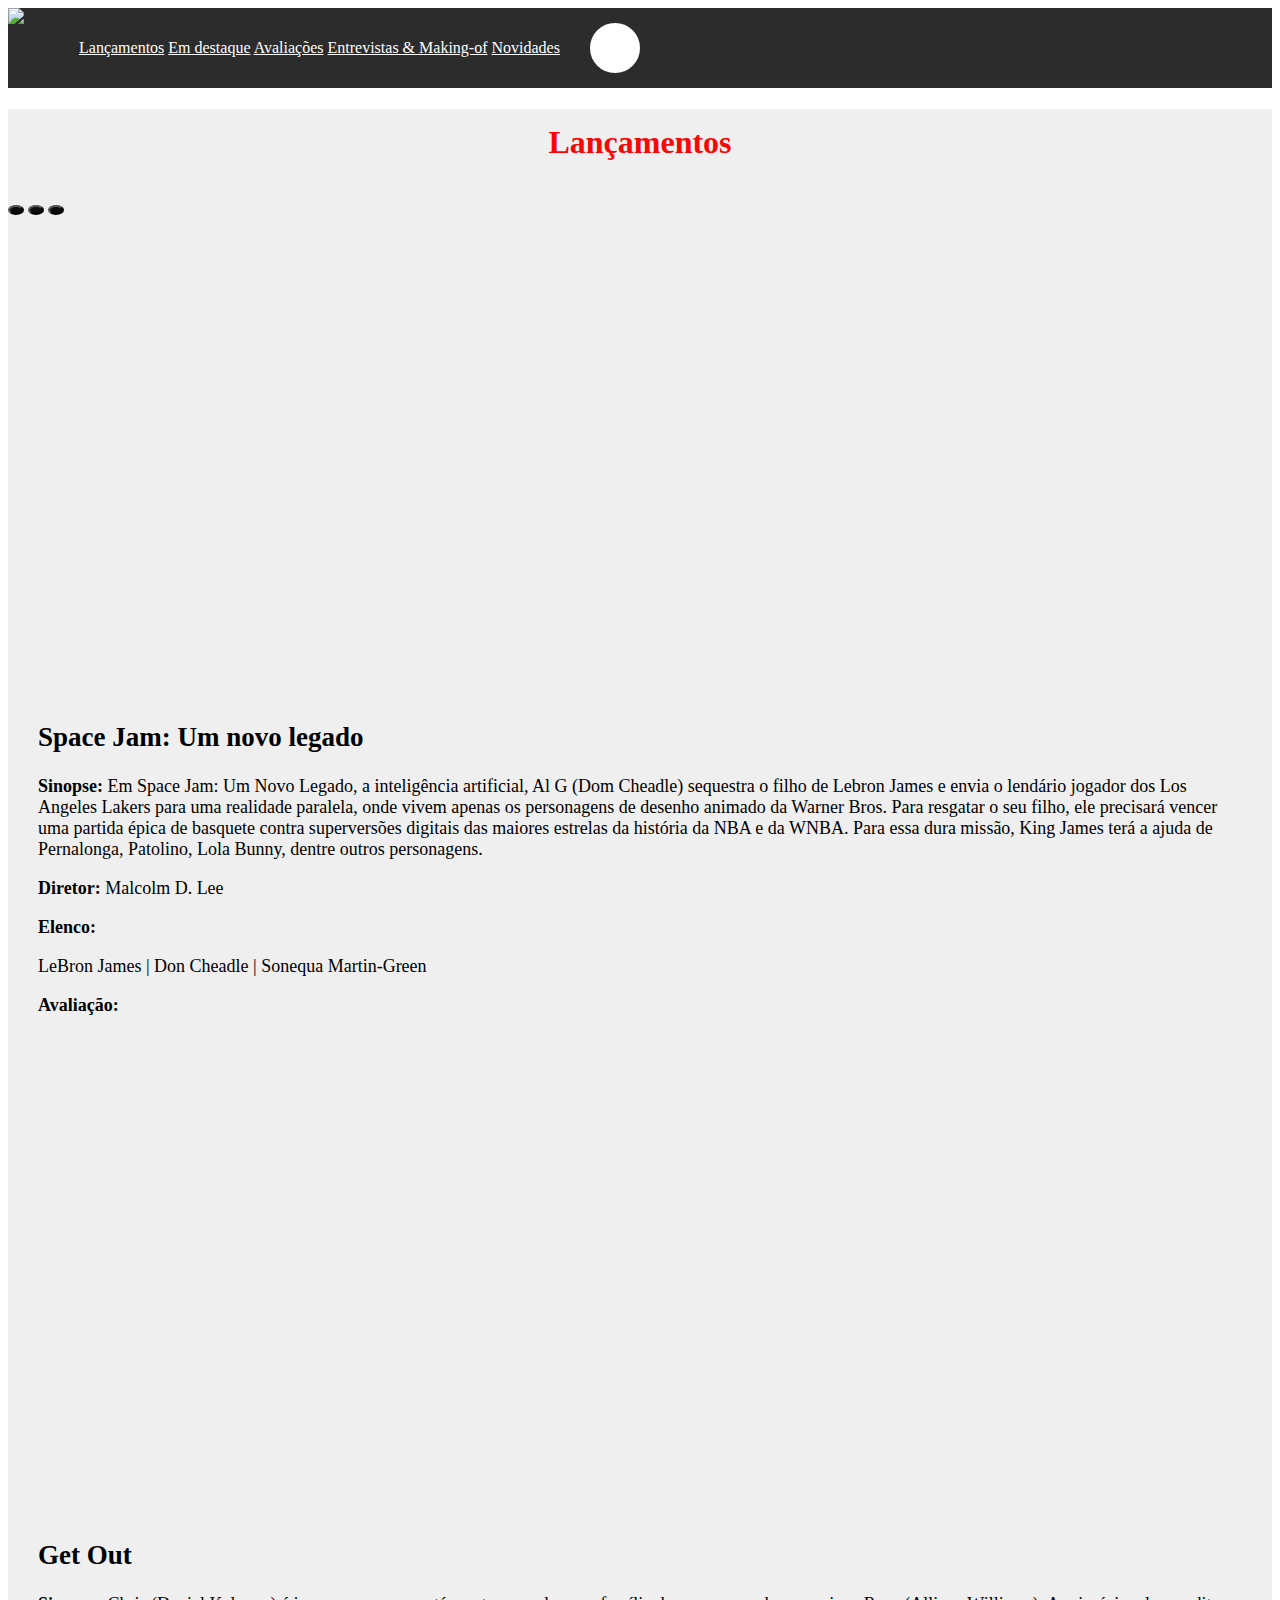
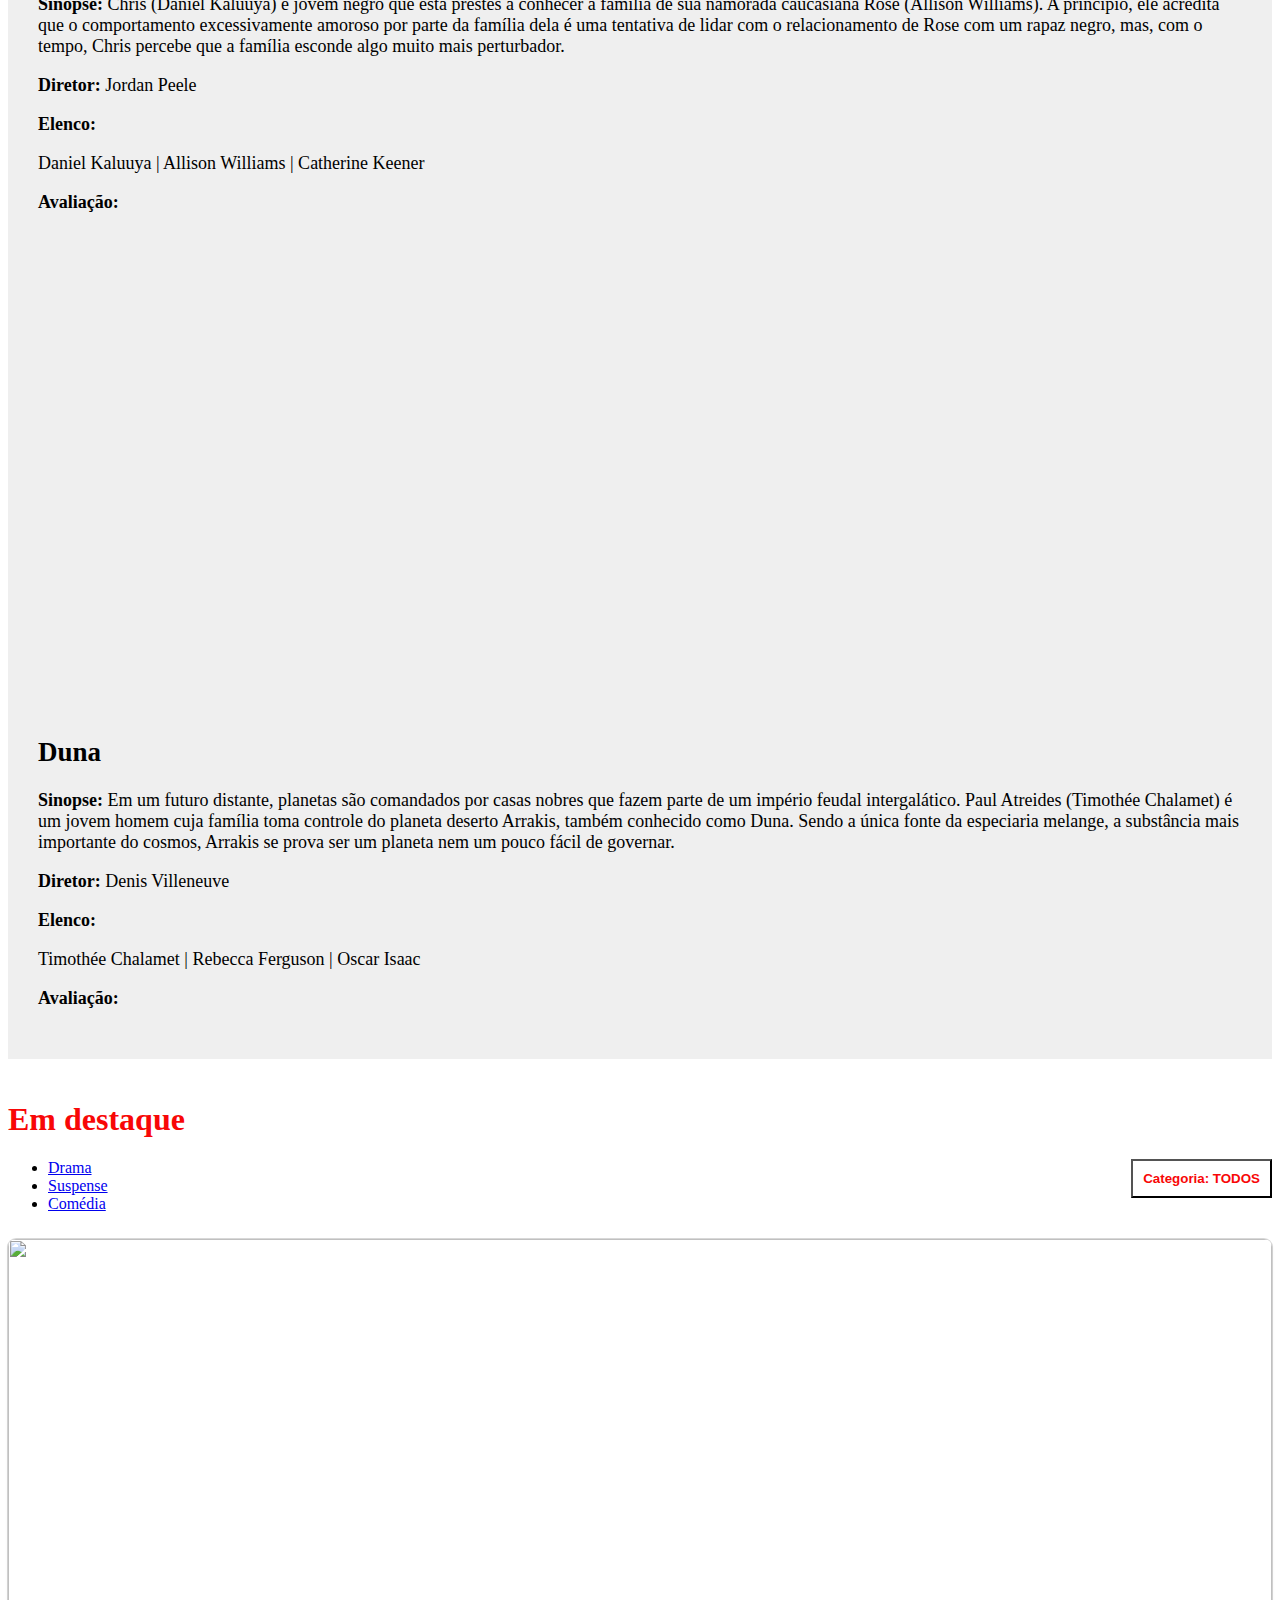
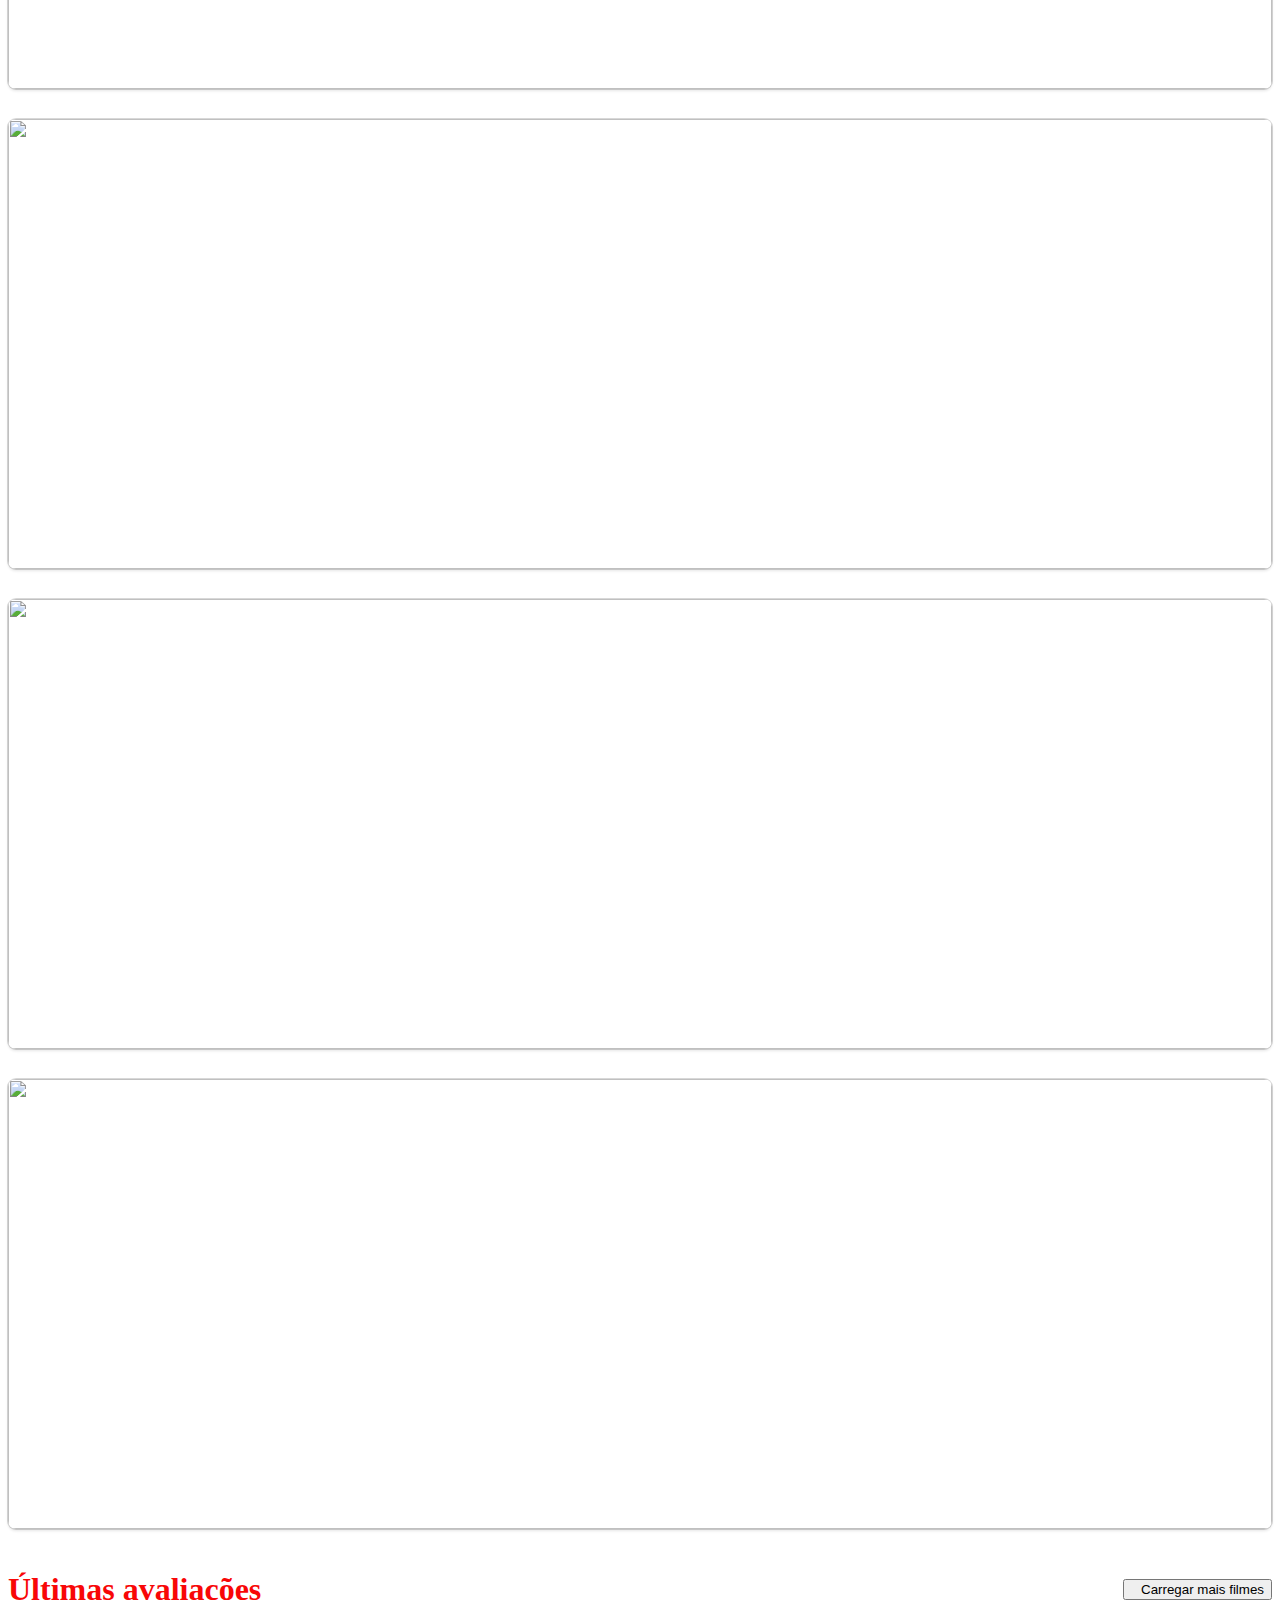
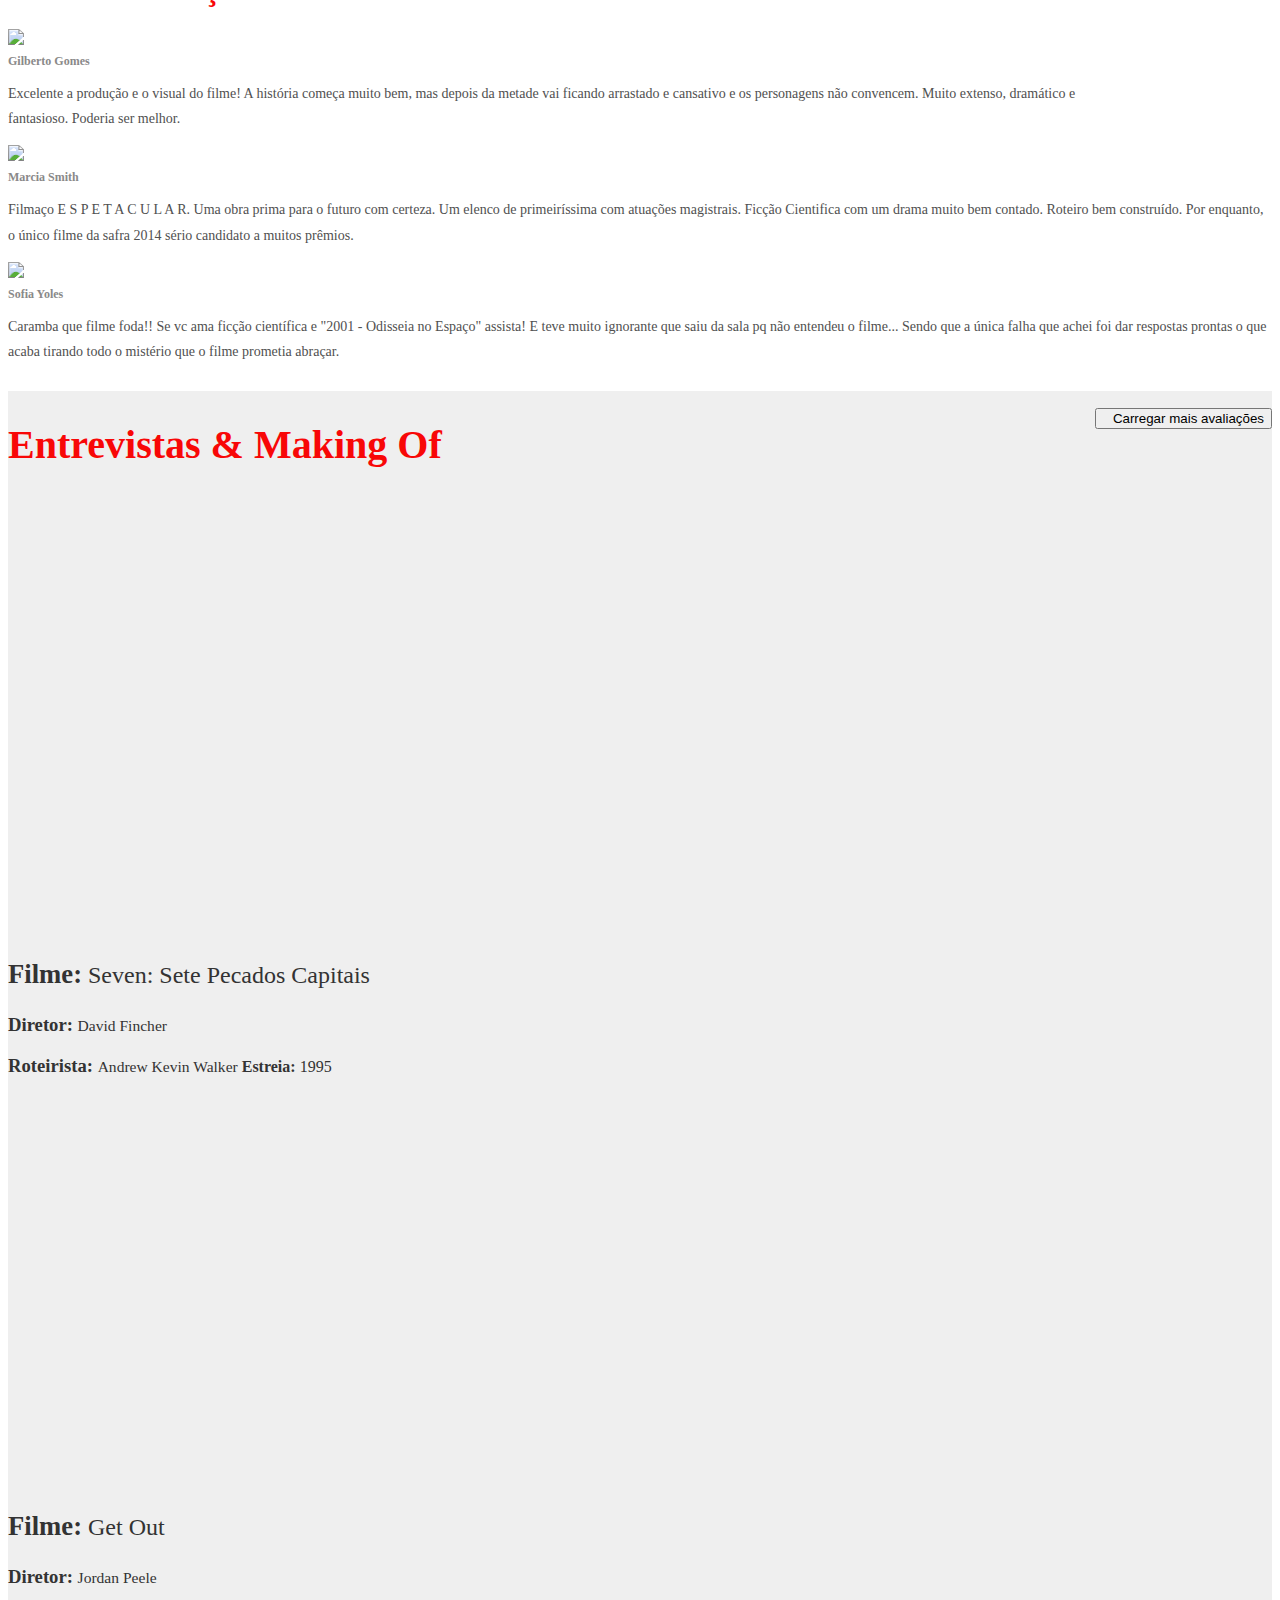
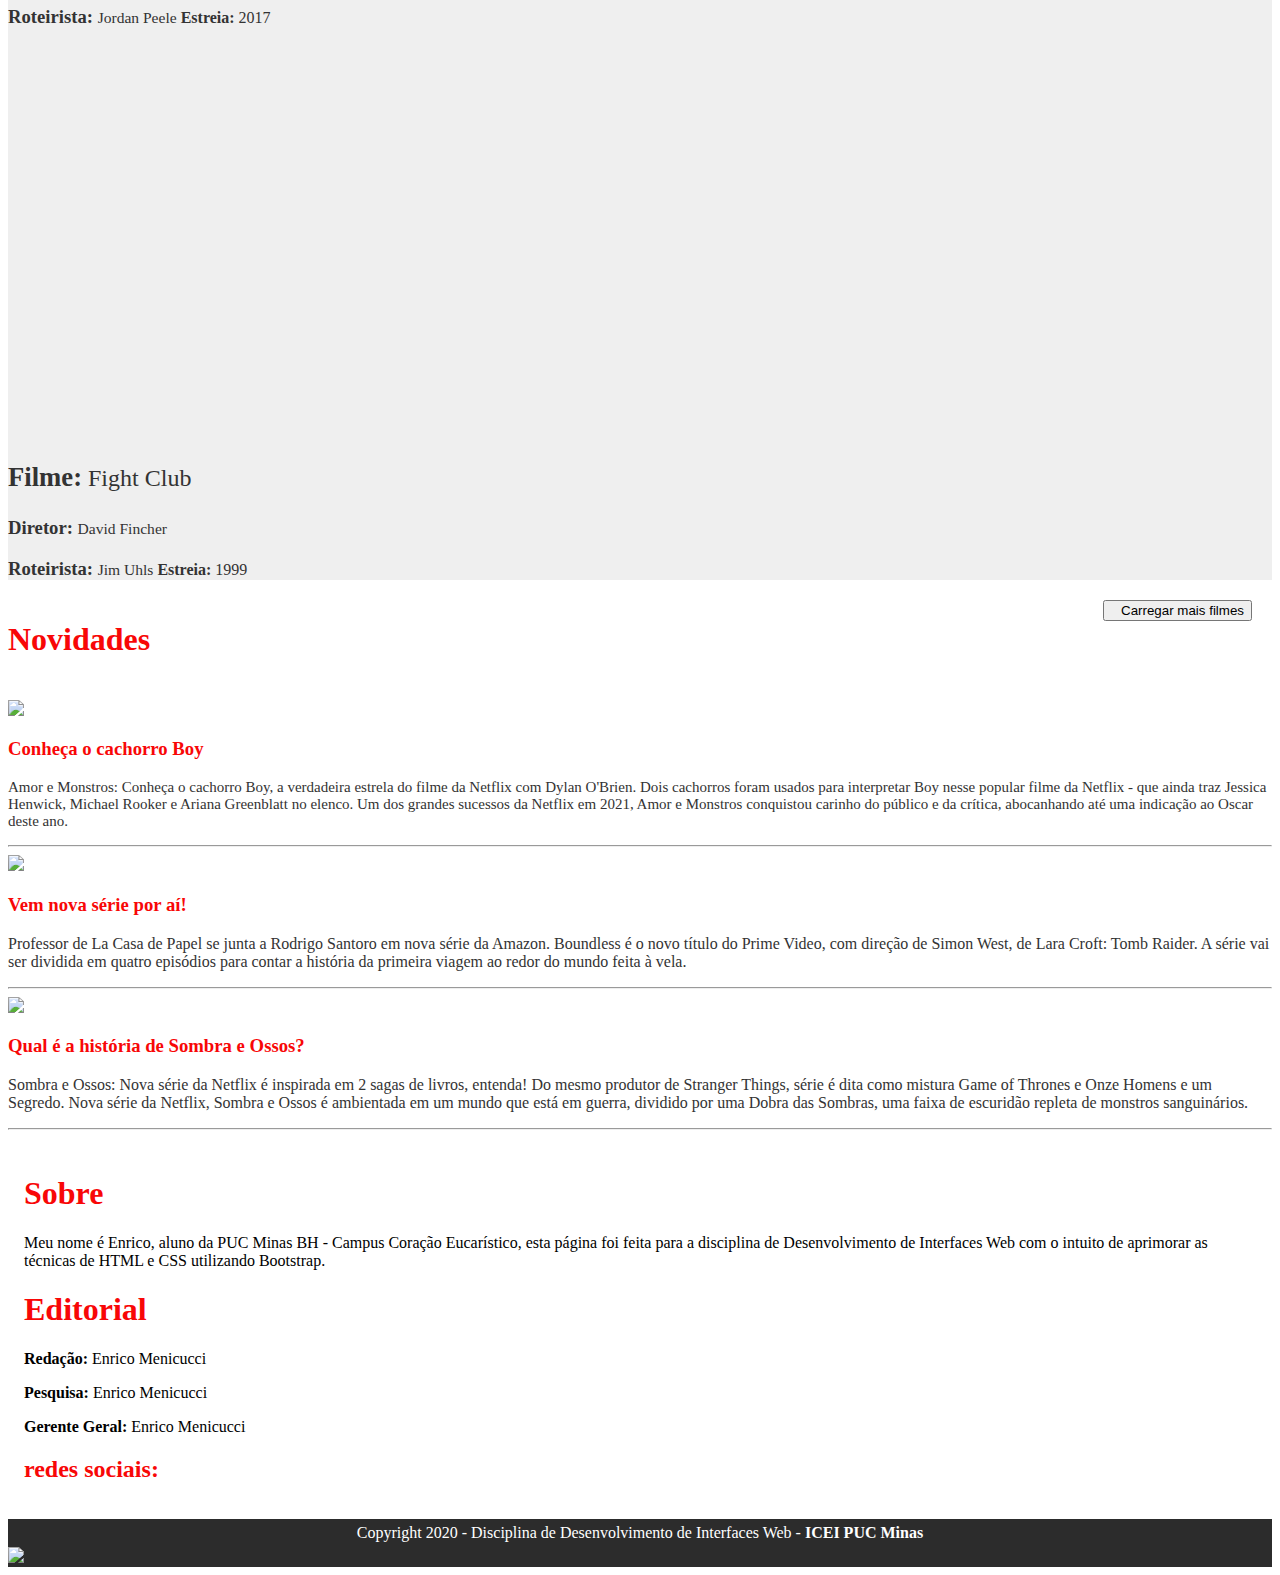
==== index.html @ ee7b6dca "Commit inicial" ====
<!DOCTYPE html>
<html lang="pt-br">
    
<head>
    <title>FILMY ZONE - O melhor portal de filmes do meu bairro!</title>
    <meta charset="utf-8">
    <meta name="viewport" content="width=device-width, initial-scale=1">
    <link href="https://cdn.jsdelivr.net/npm/bootstrap@5.0.0-beta3/dist/css/bootstrap.min.css" rel="stylesheet"
        integrity="sha384-eOJMYsd53ii+scO/bJGFsiCZc+5NDVN2yr8+0RDqr0Ql0h+rP48ckxlpbzKgwra6" crossorigin="anonymous">
    <link rel="stylesheet" href="https://use.fontawesome.com/releases/v5.15.3/css/all.css"
        integrity="sha384-SZXxX4whJ79/gErwcOYf+zWLeJdY/qpuqC4cAa9rOGUstPomtqpuNWT9wdPEn2fk" crossorigin="anonymous">
    <link rel="stylesheet" href="estilos.css">
</head>

<body>
    <!-- Cabeçalho -->
    <header class="header">
        <div class="d-flex flex justify-content-between header_area">
            <div class="p-2 logo">
                <img src="imagens/logo.png" class="logo">
            </div>
            <div class="p-2 menu_area">
                <ul class="nav justify-content-evenly">
                    <nav class="nav nav-pills flex-column flex-sm-row">
                        <a class="flex-sm-fill text-sm-center nav-link" href="#">Lançamentos</a>
                        <a class="flex-sm-fill text-sm-center nav-link" href="#">Em destaque</a>
                        <a class="flex-sm-fill text-sm-center nav-link" href="#">Avaliações</a>
                        <a class="flex-sm-fill text-sm-center nav-link" href="#">Entrevistas & Making-of</a>
                        <a class="flex-sm-fill text-sm-center nav-link" href="#">Novidades</a>
                    </nav>
                </ul>
            </div>
            <div class="p-2 search_bar">
                <form action="">
                    <input type="search" placeholder="Pesquisar filme">
                    <i class="fa fa-search"></i>
                </form>
            </div>
        </div>
        </div>
    </header>
    <!-- Fim Cabeçalho -->

    <!-- Carousel  -->
    <div class="carousel-principal">
        <h1>Lançamentos</h1>
        <div class="row row-zuada">
            <div class="col-12">
                <div id="carouselExampleIndicators" class="carousel slide col-12" data-bs-ride="carousel">
                    <div class="carousel-indicators">
                        <button type="button" data-bs-target="#carouselExampleIndicators" data-bs-slide-to="0"
                            class="active" aria-current="true" aria-label="Slide 1"></button>
                        <button type="button" data-bs-target="#carouselExampleIndicators" data-bs-slide-to="1"
                            aria-label="Slide 2"></button>
                        <button type="button" data-bs-target="#carouselExampleIndicators" data-bs-slide-to="2"
                            aria-label="Slide 3"></button>
                    </div>
                    <div class="carousel-inner">
                        <div class="carousel-item active">
                            <div class="row">
                                <div class="col-12 col-xl-7 lancamento-video1"><iframe class="lancamento-iframe"
                                        width="854" height="480" src="https://www.youtube.com/embed/t1m7zl8H-kE"
                                        title="YouTube video player" frameborder="0"
                                        allow="accelerometer; autoplay; clipboard-write; encrypted-media; gyroscope; picture-in-picture"
                                        allowfullscreen></iframe></div>
                                <div class="col-12 col-xl-5">
                                    <div class="texto-principal">
                                        <h2>Space Jam: Um novo legado</h2>
                                        <p><strong>Sinopse:</strong> Em Space Jam: Um Novo Legado, a inteligência
                                            artificial, Al G (Dom Cheadle) sequestra o filho de Lebron James e envia o
                                            lendário jogador dos Los Angeles Lakers para uma realidade paralela, onde
                                            vivem apenas os personagens de desenho animado da Warner Bros. Para resgatar
                                            o seu filho, ele precisará vencer uma partida épica de basquete contra
                                            superversões digitais das maiores estrelas da história da NBA e da WNBA.
                                            Para essa dura missão, King James terá a ajuda de Pernalonga, Patolino, Lola
                                            Bunny, dentre outros personagens. </p>
                                        <p class="diretor"><strong>Diretor:</strong> Malcolm D. Lee</p>
                                        <p class="elenco"><strong>Elenco:</strong>
                                        <p>LeBron James | Don Cheadle | Sonequa Martin-Green
                                        </p>
                                        <p><strong>Avaliação:</strong></p>
                                        <i class="fas fa-star"><i class="fas fa-star"></i><i class="fas fa-star"> </i><i
                                                class="fas fa-star"> </i> </i><i class="far fa-star"> </i>
                                    </div>
                                </div>

                            </div>
                        </div>
                        <div class="carousel-item">
                            <div class="row">
                                <div class="col-12 col-xl-7 lancamento-video2"><iframe class="lancamento-iframe"
                                        width="854" height="480" src="https://www.youtube.com/embed/DzfpyUB60YY"
                                        title="YouTube video player" frameborder="0"
                                        allow="accelerometer; autoplay; clipboard-write; encrypted-media; gyroscope; picture-in-picture"
                                        allowfullscreen></iframe>
                                </div>
                                <div class="col-12 col-xl-5">
                                    <div class="texto-principal">
                                        <h2>Get Out</h2>
                                        <p><strong>Sinopse:</strong> Chris (Daniel Kaluuya) é jovem negro que está
                                            prestes a conhecer a família de sua namorada caucasiana Rose (Allison
                                            Williams). A princípio, ele acredita que o comportamento excessivamente
                                            amoroso por parte da família dela é uma tentativa de lidar com o
                                            relacionamento de Rose com um rapaz negro, mas, com o tempo, Chris percebe
                                            que a família esconde algo muito mais perturbador.</p>
                                        <p><strong>Diretor:</strong> Jordan Peele</p>
                                        <p><strong>Elenco:</strong>
                                        <p>Daniel Kaluuya | Allison Williams | Catherine Keener
                                        </p>
                                        <p><strong>Avaliação:</strong></p>
                                        <i class="fas fa-star"><i class="fas fa-star"></i><i class="fas fa-star"> </i><i
                                                class="fas fa-star"> </i> </i><i class="fas fa-star"> </i>
                                    </div>
                                </div>
                            </div>
                        </div>
                        <div class="carousel-item">
                            <div class="row">
                                <div class="col-12 col-xl-7 lancamento-video3"><iframe class="lancamento-iframe"
                                        width="854" height="480" src="https://www.youtube.com/embed/hfLkFZWFmLM"
                                        title="YouTube video player" frameborder="0"
                                        allow="accelerometer; autoplay; clipboard-write; encrypted-media; gyroscope; picture-in-picture"
                                        allowfullscreen></iframe>
                                </div>
                                <div class="col-12 col-xl-5">
                                    <div class="texto-principal">
                                        <h2>Duna</h2>
                                        <p><strong>Sinopse:</strong> Em um futuro distante, planetas são comandados por
                                            casas nobres que fazem parte de um império feudal intergalático. Paul
                                            Atreides (Timothée Chalamet) é um jovem homem cuja família toma controle do
                                            planeta deserto Arrakis, também conhecido como Duna. Sendo a única fonte da
                                            especiaria melange, a substância mais importante do cosmos, Arrakis se prova
                                            ser um planeta nem um pouco fácil de governar.</p>
                                        <p><strong>Diretor:</strong> Denis Villeneuve</p>
                                        <p><strong>Elenco:</strong>
                                        <p>Timothée Chalamet | Rebecca Ferguson | Oscar Isaac
                                        </p>
                                        <p><strong>Avaliação:</strong></p>
                                        <i class="fas fa-star"><i class="fas fa-star"></i><i class="fas fa-star"> </i><i
                                                class="fas fa-star"> </i> </i><i class="far fa-star"> </i>
                                    </div>
                                </div>
                            </div>
                        </div>

                    </div>
                </div>
            </div>
        </div>
    </div>
    <!-- Fim Carousel  -->

    <!-- Em Destaque -->
    <section class="container">
        <div class="row destaque">
            <div class="col-6">
                <h1>Em destaque</h1>
            </div>
            <div class="col-6 dropdown botao-dropdown">
                <button class="btn btn-secondary dropdown-toggle mr-auto" type="button" id="dropdownMenuButton1"
                    data-bs-toggle="dropdown" aria-expanded="false">
                    Categoria: TODOS
                </button>
                <ul class="dropdown-menu" aria-labelledby="dropdownMenuButton1">
                    <li><a class="dropdown-item" href="#">Drama</a></li>
                    <li><a class="dropdown-item" href="#">Suspense</a></li>
                    <li><a class="dropdown-item" href="#">Comédia</a></li>
                </ul>
            </div>
        </div>

        <section class="row img_destaque">
            <div class="col-12 col-sm-6 col-md-3 col-lg-3">
                <img class="img-responsive img-center" src="imagens/fightclub.jpg">
            </div>

            <div class="col-12 col-sm-6 col-md-3 col-lg-3">
                <img class="img-responsive img-center" src="imagens/corra.jpg">
            </div>

            <div class="col-12 col-sm-6 col-md-3 col-lg-3">
                <img class="img-responsive img-center" src="imagens/click.jpg">
            </div>

            <div class="col-12 col-sm-6 col-md-3 col-lg-3">
                <img class="img-responsive img-center" src="imagens/seven.jpg">
            </div>
        </section>
        <div class="row">
            <div>
                <div class="carregar">
                    <button type="button" class="btn btn-dark"><i class="fas fa-plus"></i> Carregar mais
                        filmes</button>
                </div>
            </div>
        </div>
    </section>
    <!-- Fim Em Destaque -->

    <!-- Avaliações -->
    <div class="container mt-5 mb-5">
        <div class="titulo">
            <h1>Últimas avaliações</h1>
        </div>
        <div class="row g-2">
            <div class=" col-md-4 card1">
                <div class="p-3 text-center px-4">
                    <div class="user-image"> <img src="imagens/pessoa2.jpg" class="rounded-circle" width="80">
                    </div>
                    <div class="user-content">
                        <span class="nome">
                            <p class="mb-0">Gilberto Gomes</p>
                        </span>
                        <p class="comentario">Excelente a produção e o visual do filme! A história começa
                            muito bem, mas depois da metade vai ficando arrastado e cansativo e os personagens não
                            convencem. Muito extenso, dramático e fantasioso. Poderia ser melhor. </p>
                    </div>
                    <div class="ratings"> <i class="fa fa-star"></i> <i class="fa fa-star"></i> <i
                            class="fa fa-star"></i> <i class="far fa-star"></i> <i class="far fa-star"></i> </div>
                </div>
            </div>
            <div class="col-md-4">
                <div class=" p-3 text-center px-4">
                    <div class="user-image"> <img src="imagens/pessoa1.jpg" class="rounded-circle" width="80">
                    </div>
                    <div class="user-content">
                        <span class="nome">
                            <p class="mb-0">Marcia Smith</p>
                        </span>
                        <p class="comentario">Filmaço E S P E T A C U L A R. Uma obra prima para o futuro
                            com certeza. Um elenco de
                            primeiríssima com atuações magistrais. Ficção Cientifica com um drama muito bem contado.
                            Roteiro bem construído. Por enquanto, o único filme da safra 2014 sério candidato a
                            muitos prêmios.</p>
                    </div>
                    <div class="ratings"> <i class="fa fa-star"></i> <i class="fa fa-star"></i> <i
                            class="fa fa-star"></i> <i class="fa fa-star"></i> <i class="fa fa-star"></i> </div>
                </div>
            </div>
            <div class="col-md-4">
                <div class=" p-3 text-center px-4">
                    <div class="user-image"> <img src="imagens/pessoa3.jpg" class="rounded-circle" width="80">
                    </div>
                    <div class="user-content">
                        <span class="nome">
                            <p class="mb-0">Sofia Yoles</p>
                        </span>
                        <p class="comentario">Caramba que filme foda!! Se vc ama ficção científica e "2001 - Odisseia no
                            Espaço"
                            assista! E teve muito ignorante que saiu da sala pq não entendeu o filme... Sendo que a
                            única falha que achei foi dar respostas prontas o que acaba tirando todo o mistério que
                            o filme prometia abraçar.</p>
                    </div>
                    <div class="ratings"> <i class="fa fa-star"></i> <i class="fa fa-star"></i> <i
                            class="fa fa-star"></i> <i class="fa fa-star"></i> <i class="far fa-star"></i> </div>
                </div>
            </div>
        </div>
        <div class="row">
            <div>
                <div class="carregar">
                    <button type="button" class="btn btn-dark"><i class="fas fa-plus"></i> Carregar mais
                        avaliações</button>
                </div>
            </div>
        </div>
    </div>
    <!-- Fim Avaliações -->

    <!-- Entrevistas e Making Of -->
    <div class="entrevistas-makingof">
        <div class="container entrevistas">
            <h1>Entrevistas & Making Of</h1>
            <div class="row flex-container">
                <div class="col-12 col-sm-12 col-md-12 col-lg-4 col-xl-4 entrevista1">

                    <iframe width="420" height="315" class="video1" src="https://www.youtube.com/embed/whViVSexuOM"
                        title="YouTube video player" frameborder="0"
                        allow="accelerometer; autoplay; clipboard-write; encrypted-media; gyroscope; picture-in-picture"
                        allowfullscreen>
                    </iframe>                 
                    <p id="titulo">
                        <span class="titulo-filme">Filme:</span> Seven: Sete Pecados Capitais
                    </p>
                    <p id="diretor"><strong>Diretor:</strong> <small>David Fincher</small></p>
                    <p id="roteirista"><strong>Roteirista:</strong> <small>Andrew Kevin Walker</small></p>
                    <p id="estreia"> <strong>Estreia:</strong> 1995</p>
                </div>
                <div class="col-12 col-sm-12 col-md-12 col-lg-4 col-xl-4 entrevista2">
                    <iframe width="420" height="315" class="video2" src="https://www.youtube.com/embed/WnuSQSTHOr8"
                        title="YouTube video player" frameborder="0"
                        allow="accelerometer; autoplay; clipboard-write; encrypted-media; gyroscope; picture-in-picture"
                        allowfullscreen></iframe>
                    <p id="titulo">
                        <span class="titulo-filme">Filme:</span> Get Out
                    </p>
                    <p id="diretor"><strong>Diretor:</strong> <small>Jordan Peele</small></p>
                    <p id="roteirista"><strong>Roteirista:</strong> <small>Jordan Peele</small></p>
                    <p id="estreia"> <strong>Estreia:</strong> 2017</p>
                </div>
                <div class="col-12 col-sm-12 col-md-12 col-lg-4 col-xl-4    entrevista3">
                    <iframe width="420" height="315" class="video3" src="https://www.youtube.com/embed/5dURNB1-QYc"
                        title="YouTube video player" frameborder="0"
                        allow="accelerometer; autoplay; clipboard-write; encrypted-media; gyroscope; picture-in-picture"
                        allowfullscreen></iframe>

                    <p id="titulo">
                        <span class="titulo-filme">Filme:</span> Fight Club
                    </p>
                    <p id="diretor"><strong>Diretor:</strong> <small>David Fincher</small></p>
                    <p id="roteirista"><strong>Roteirista:</strong> <small>Jim Uhls</small></p>
                    <p id="estreia"> <strong>Estreia:</strong> 1999</p>
                </div>
                <div class="row">
                    <div>
                        <div class="carregar-filmes">
                            <button type="button" class="btn btn-dark"><i class="fas fa-plus"></i> Carregar mais
                                filmes</button>
                        </div>
                    </div>
                </div>
            </div>
        </div>
    </div>
    <!-- Fim Entrevistas e Making Of -->

    <!-- Novidades -->
    <div class="container">
        <h1 class="novidades">Novidades</h1>
        <div class="row">
            <div class="col-lg-8">
                <div class="row">
                    <div class="col-12 col-sm-12 col-md-6 col-lg-4">
                        <a href="index.html"><img class="imagem1" src="imagens/noticia1.jpg"></a>
                    </div>
                    <div class="col-12 col-sm-12 col-md-6 col-lg-8 materia1">
                        <h3><a class="titulo-materia1" href="index.html">Conheça o cachorro Boy</a></h3>
                        <a href="" class="texto-materia1">
                            <p>Amor e Monstros: Conheça o cachorro Boy, a verdadeira estrela do filme da Netflix com
                                Dylan
                                O'Brien.
                                Dois cachorros foram usados para interpretar Boy nesse popular filme da Netflix -
                                que
                                ainda
                                traz
                                Jessica Henwick, Michael Rooker e Ariana Greenblatt no elenco. Um dos grandes
                                sucessos
                                da
                                Netflix em
                                2021, Amor e Monstros conquistou carinho do público e da crítica, abocanhando até
                                uma
                                indicação ao
                                Oscar deste ano.</p>
                        </a>
                    </div>
                    <hr>
                </div>
                <div class="row">
                    <div class="col-12 col-sm-12 col-md-6 col-lg-4">
                        <a href="index.html"><img class="imagem2" src="imagens/noticia2.jpg"></a>
                    </div>
                    <div class="col-12 col-sm-12 col-md-6 col-lg-8 materia2">
                        <a class="titulo-materia2" href="index.html">
                            <h3>Vem nova série por aí!</h3>
                        </a>
                        <a href="" class="texto-materia2">
                            <p>Professor de La Casa de Papel se junta a Rodrigo Santoro em nova série da Amazon.
                                Boundless é
                                o novo
                                título do Prime Video, com direção de Simon West, de Lara Croft: Tomb Raider. A
                                série
                                vai
                                ser
                                dividida em quatro episódios para contar a história da primeira viagem ao redor do
                                mundo
                                feita à
                                vela.</p>
                        </a>
                    </div>
                    <hr>
                </div>
                <div class="row">
                    <div class="col-12 col-sm-12 col-md-6 col-lg-4">
                        <a href="index.html"><img class="imagem3" src="imagens/noticia3.jpg"></a>
                    </div>
                    <div class="col-12 col-sm-12 col-md-6 col-lg-8 materia3">
                        <a class="titulo-materia3" href="index.html">
                            <h3>Qual é a história de Sombra e Ossos?</h3>
                        </a>
                        <a href="" class="texto-materia3">
                            <p>Sombra e Ossos: Nova série da Netflix é inspirada em 2 sagas de livros, entenda! Do
                                mesmo
                                produtor de
                                Stranger Things, série é dita como mistura Game of Thrones e Onze Homens e um
                                Segredo.
                                Nova
                                série da
                                Netflix, Sombra e Ossos é ambientada em um mundo que está em guerra, dividido por
                                uma
                                Dobra
                                das
                                Sombras, uma faixa de escuridão repleta de monstros sanguinários.</p>
                        </a>
                    </div>
                    <hr>
                </div>
            </div>
            <div class="col-lg-4 sobre">
                <div class="row">
                    <div class="col-12">
                        <h1 class="sobre-titulo">Sobre</h1>
                        <p>Meu nome é Enrico, aluno da PUC Minas BH - Campus Coração Eucarístico, esta página foi
                            feita
                            para a
                            disciplina
                            de Desenvolvimento de Interfaces Web com o intuito de aprimorar as técnicas de HTML e
                            CSS
                            utilizando
                            Bootstrap. </p>
                    </div>
                </div>
                <div class="row">
                    <div class="col-12">
                        <h1 class="editorial-titulo">Editorial</h1>
                        <p><i class="fas fa-user"></i><strong> Redação: </strong>Enrico Menicucci</p>
                        <p><i class="fas fa-user"></i><strong> Pesquisa: </strong>Enrico Menicucci</p>
                        <p><i class="fas fa-user"></i><strong> Gerente Geral: </strong>Enrico Menicucci</p>
                    </div>
                </div>
                <div class="row">
                    <div class="col-12">
                        <h2 class="redes-titulo">redes sociais:</h2>
                        <a href="https://www.facebook.com/EnricoMenicucci"><i class="fab fa-facebook fa-3x"></i></a> <a
                            href="https://www.twitter.com/enricomenicucci"><i class="fab fa-twitter fa-3x"> </i></a>
                        </a><a href="https://www.instagram.com/enricomenicucci"><i
                                class="fab fa-instagram fa-3x"></i></a>
                    </div>
                </div>
            </div>
        </div>
    </div>
    <!-- Fim Novidades -->

    <!-- Footer -->
    <footer class="footer">
        <div class="texto-footer">Copyright 2020 - Disciplina de Desenvolvimento de Interfaces Web - <strong>ICEI PUC
                Minas</strong></div>
        <div class="logo-footer">
            <img src="imagens/logo.png" class="logo">
        </div>
    </footer>
    <!-- Fim Footer -->

    <script src="https://cdn.jsdelivr.net/npm/bootstrap@5.0.0-beta3/dist/js/bootstrap.bundle.min.js"
        integrity="sha384-JEW9xMcG8R+pH31jmWH6WWP0WintQrMb4s7ZOdauHnUtxwoG2vI5DkLtS3qm9Ekf"
        crossorigin="anonymous"></script>
</body>

</html>
---- estilos.css ----
/* Cabeçalho */

.logo {max-width: 150px;}

.header {
    background: rgb(7, 7, 7,0.85);
    width: 100%;
}

.menu_area nav a{
    color: white;
}

.menu_area{
   margin: 15px;
}

.search_bar{
    margin: 15px;
} 

.row-zuada {
    --bs-gutter-x: -1.5rem;
}
.header_area a:hover{
    color: #b82525ce;
}

.header_area {
    display: flex;
    flex-direction: row;
    align-items: left;
}

form{
    position: relative;
    top: 50%;
    left: 50%;
    transform: translate(-50%,-50%);
    transition: all 1s;
    width: 50px;
    height: 50px;
    background: white;
    box-sizing: border-box;
    border-radius: 25px;
    border: 4px solid white;
    padding: 5px;
}

input{
    position: absolute;
    top: 0;
    left: 0;
    width: 100%;;
    height: 42.5px;
    line-height: 30px;
    outline: 0;
    border: 0;
    display: none;
    font-size: 1em;
    border-radius: 20px;
    padding: 0 20px;
}

.fa-search{
    box-sizing: border-box;
    padding: 10px;
    width: 42.5px;
    height: 42.5px;
    position: absolute;
    top: 0;
    right: 0;
    border-radius: 50%;
    color: #07051a;
    text-align: center;
    font-size: 1.2em;
    transition: all 1s;
}

form:hover{
    width: 200px;
    cursor: pointer;
}

form:hover input{
    display: block;
}

form:hover .fa{
    background: #07051a;
    color: white;
}
/* Fim Cabeçalho */

/* Conteúdo Lançamentos */
.carousel-principal h1{
    text-align: center;
    padding: 15px; 
    color: #f80707;
}   

.carousel-principal{
    background-color: #efefef;
    padding-bottom: 2em;
}
.main_area{
    background-color: #d6d3d3;
    padding: 10px;
}

.texto-principal{
    font-size: large;
    padding: 0px 30px 0px;
    text-align: left;
}

.video-lancamento{
    flex:2;
}

.destaque{
    padding-top: 20px;
}

.destaque h1{
    color: #f80707;
}

#dropdownMenuButton1{
    padding: 10px;
    align-items: center;
    background-color: white;
    text-align: left;
    font-weight: bold;
    color: #f80707;
    float: right;
}

.img-responsive {
    width: auto;
    height: 450px;
}

.img-center {
    text-align: center; 
    border-radius: 8px;
    width: 100px;
    background-color: white;
    box-shadow: 0 0 0 1px rgba(0, 0, 0, 0.15), 0 2px 3px 0 rgba(0, 0, 0, 0.1);
  }

.img_destaque img{
    width: 100%;
    object-fit: fill;
    margin-bottom: 20px;
    margin-top: 10px;
}

.carregar{
    float: right;
    padding: 30px 0px;
}

.fa-plus{
    padding: 5px;
}
.search_bar{
    color: #333;
}
/* Fim Conteúdo Lançamentos */

/* Avaliações */
.titulo {
    margin-bottom: 20px;
}
.titulo h1{
    color: #f80707;
}

.card1{
    align-content: center;
}

.user-content p {
    margin-top: 5px;
}
.nome {
    font-weight: bold;
    font-size: 12px;
    color: rgb(138, 137, 137);
    padding-top: 1em;
}

.comentario {
    font-size: 14px;
    color: rgb(80, 80, 80);
    line-height: 180%;
}
.ratings i {
    color: #e4b67b;
}

.titulo-materia1, .titulo-materia2, .titulo-materia3{
    text-decoration: none;
    color: #f80707;
}

.titulo-materia1:hover, .titulo-materia2:hover, .titulo-materia3:hover{
    text-decoration: none;
    color: #490202;
}

.texto-materia1, .texto-materia2, .texto-materia3{
    color: #333;
    text-decoration: none;
}

.materia1 a:hover, .materia2 a:hover, .materia3 a:hover{
    color: rgb(70, 1, 1);
    text-decoration: none;
}

.texto-materia1 p{
    text-align: left;
    font-size: 15px;
}

.texto-materia1:hover, .texto-materia2:hover, .texto-materia3:hover{
    text-decoration: rgb(172, 35, 35);
    color: #333;
}

.lancamento-iframe{
    width: 100% !important;
    height: 720 !important;
}

.carousel-indicators{
    margin-bottom: 0px;
    position: unset;
}
.carousel-indicators [data-bs-target]{
    background-color: #0c0c0c !important;
    border-radius: 50%;
    width: 10px;
    height: 10px;
    transition: opacity .6s ease;
}
.colvideo1{text-align: center;}

.video1-carousel, .video2-carousel, .video3-carousel{
    padding: 0px;
    align-content: center;
}
 /* Media queries */
@media screen and (max-width:480px){
    .header_area {
        display: flex;
        flex-direction: column;
        align-items: center;
    }
    .video1, .video2, .video3{
        width: 100% !important;
        height: 240px !important;
        text-align: center;
    }
    .entrevista1, .entrevista2, .entrevista3{
        text-align: center;
    }
    .lancamento-iframe{
        width: 320px !important;
        height: 240px !important;  
    }
    .lancamento-video1, .lancamento-video2, .lancamento-video3{
        text-align: center;
    }
    .carousel-inner{
        height: 1000px;
    }
    .logo-footer {
        text-align: center;
    }
    .texto-principal .diretor, .elenco {
        display: none;
    }
}

@media (min-width:481px) and (max-width:854px){
    .video1, .video2, .video3{
        width: 100% !important;
        height: 350px !important;
    }
    .entrevista1, .entrevista2, .entrevista3{
        text-align: center;
    }
    .lancamento-iframe{
        width: 640px !important;
        height: 360px !important;
    }
    .carousel-inner{
        height: 900px;
    }
}

@media (min-width:855px) and (max-width:1024px){
    .video1, .video2, .video3{
        width: 100% !important;
        height: 315px !important;   
    }
    .entrevista1, .entrevista2, .entrevista3{
        text-align: center;
    }
}

@media (min-width:1025px) and (max-width:1280px){
    .video1, .video2, .video3{
        width: 100% !important;
        height: 420px !important;   

    }
    .entrevista1, .entrevista2, .entrevista3{
        text-align: left;
    }
    
}

@media (min-width:1281px) and (max-width:1440px){
    .video1, .video2, .video3{
        width: 100% !important;
        height: 350px !important;   
    }
}

.titulo-filme {
    font-size: 20pt;
    font-weight: bold;
}
/* Fim media queries */

.sobre{
    padding: 1em;
}
.sobre-titulo{
    color: #f80707;
}
.editorial-titulo{
    color: #f80707;
}

.redes-titulo{
    color: #f80707;
}
.novidades{
    padding: 20px 0px;
    color: #f80707;
}
#titulo{
    font-size: 18pt;
    margin-top: 10px;
}

#diretor{ font-size: 14pt;}
#roteirista { font-size: 14pt; display: inline;}

#estreia{
    display: inline;
    font-size: 12pt;
}

.carregar-filmes{
    float: right;
    padding: 20px;
}

.carregar-filmes button {
    text-align: right;
}

.imagem1, .imagem2, .imagem3{
    max-width: 100%;
}

.entrevistas-makingof {
    background-color: #efefef;
}

.videos {
    display: flex;
    gap: 1em;
    align-content: flex-start;
    margin-bottom: 2em;
}

.titulo-videos {
    display: block;
    flex-shrink: 0;
}
 .entrevistas{
    background-color: #efefef;
    color: #333;
}

.entrevistas h1{
    font-size: 2.5em;
    color: #f80707;
    padding: 30px 0px;
} 

/* Footer */
.footer{
    width: 100%;
    background: rgb(7, 7, 7,0.85); 
    color: white;
    margin: 0px;
    display: flex;
    flex-wrap: wrap;
}

.texto-footer{
    flex: 1 1 70%;
    min-width: 25ch;
    text-align: center;
    margin: auto;
    padding: 5px;
}
.logo-footer{
    flex: 1 1 30%;
    margin: auto;
}

.no-padding{
    padding-left: 0px; 
    padding-right: 0px;
}
/* Fim Footer */
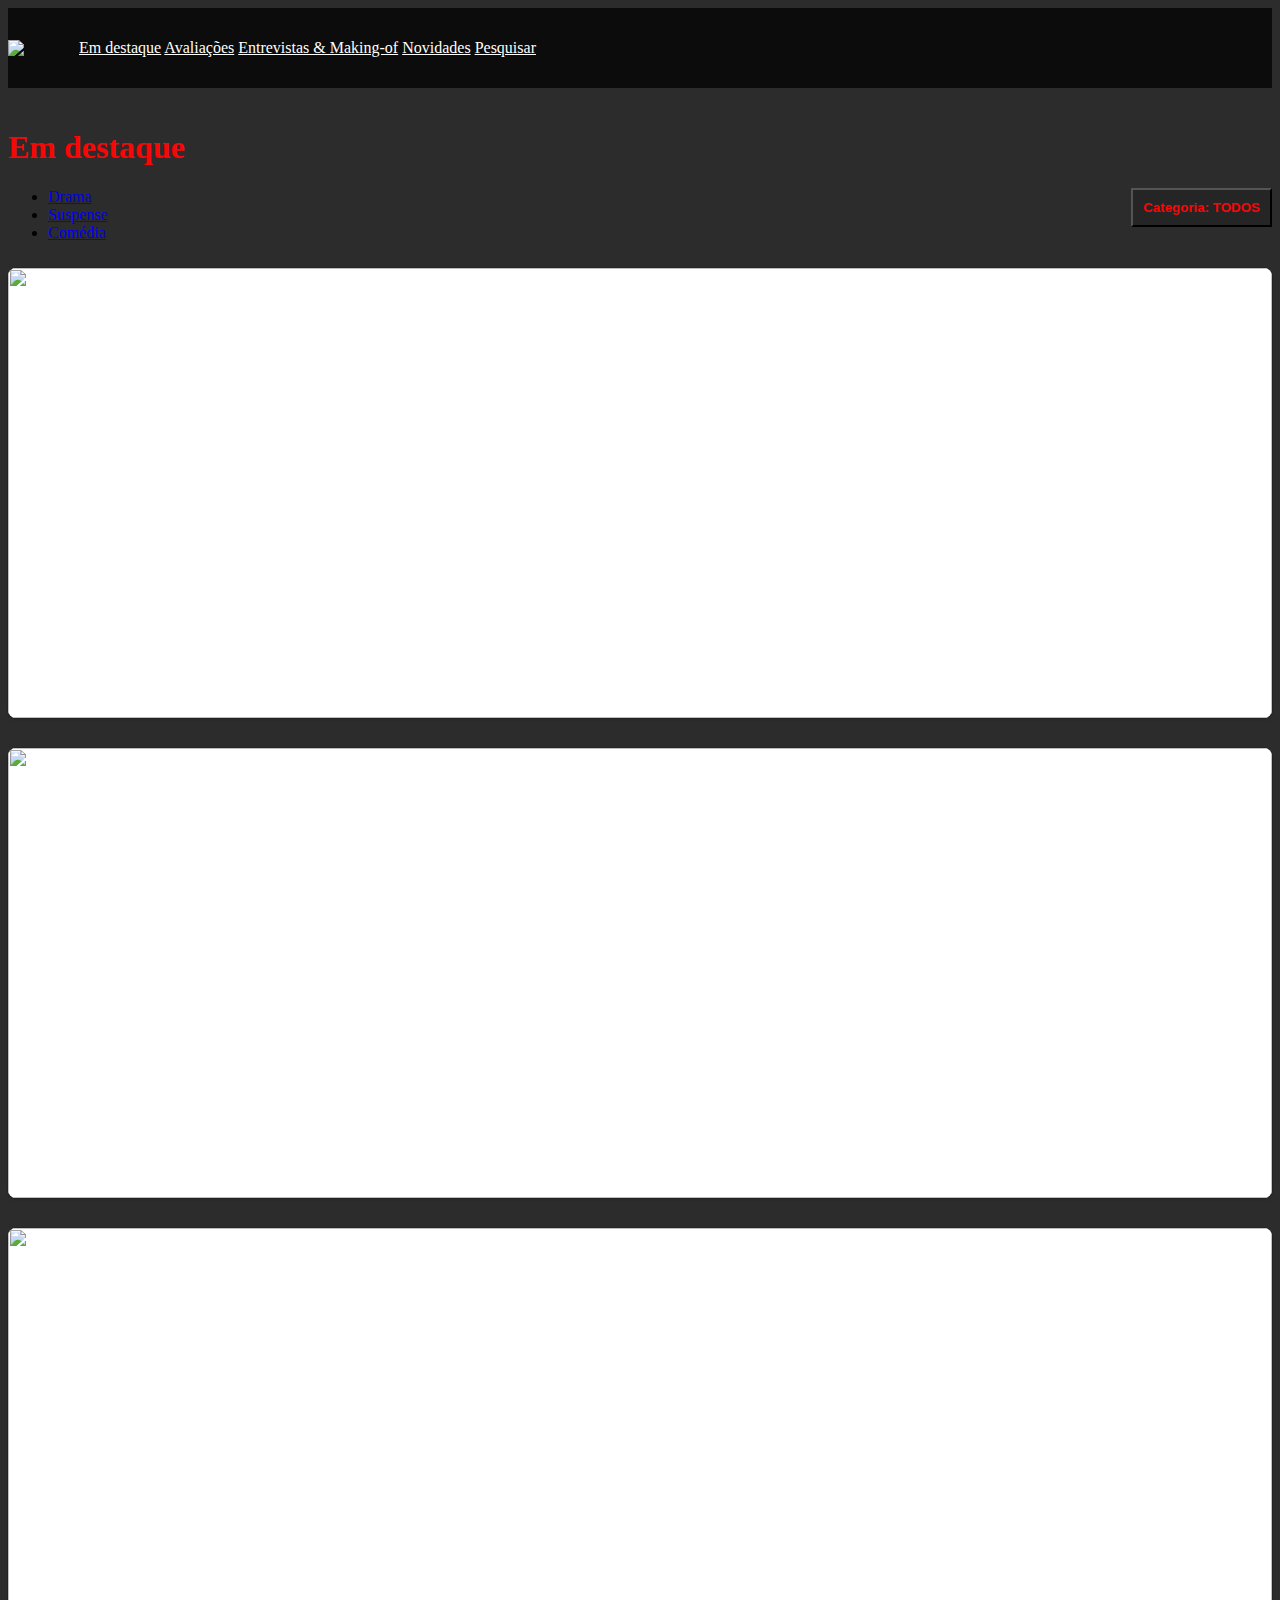
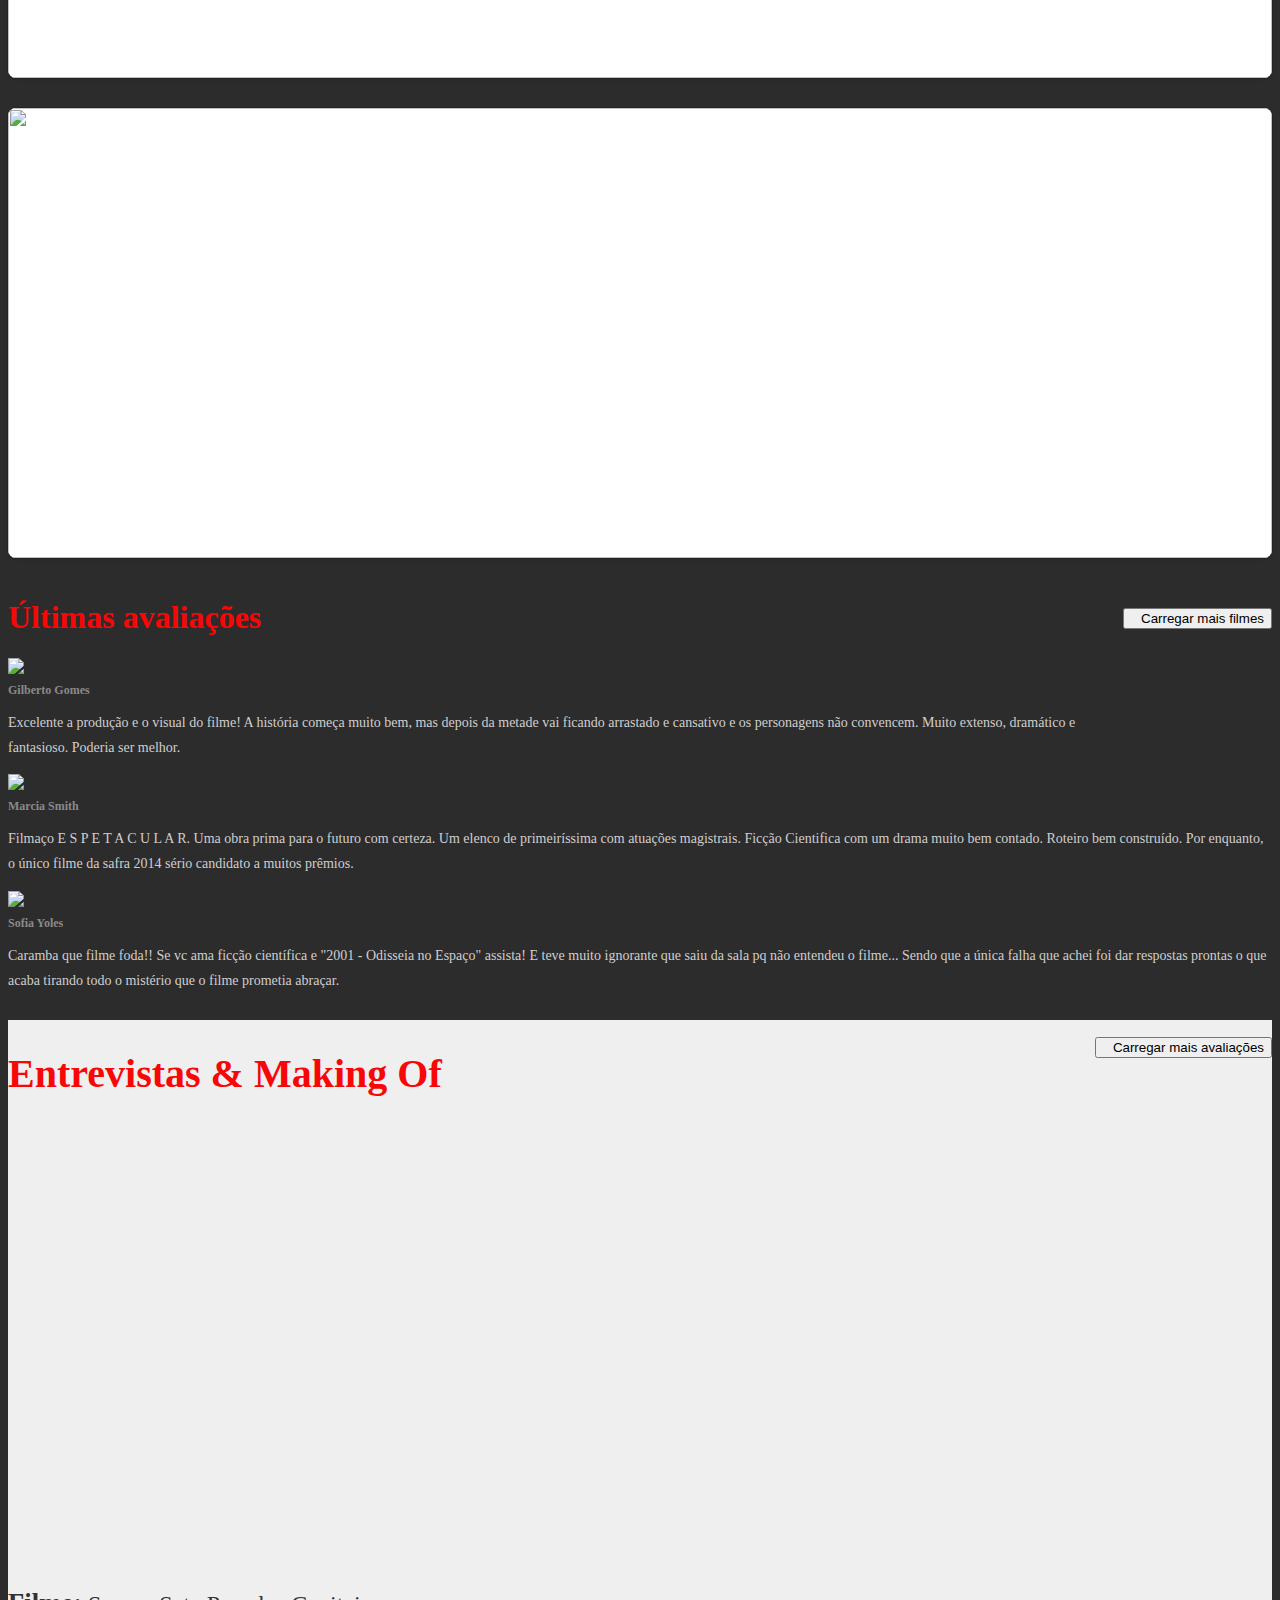
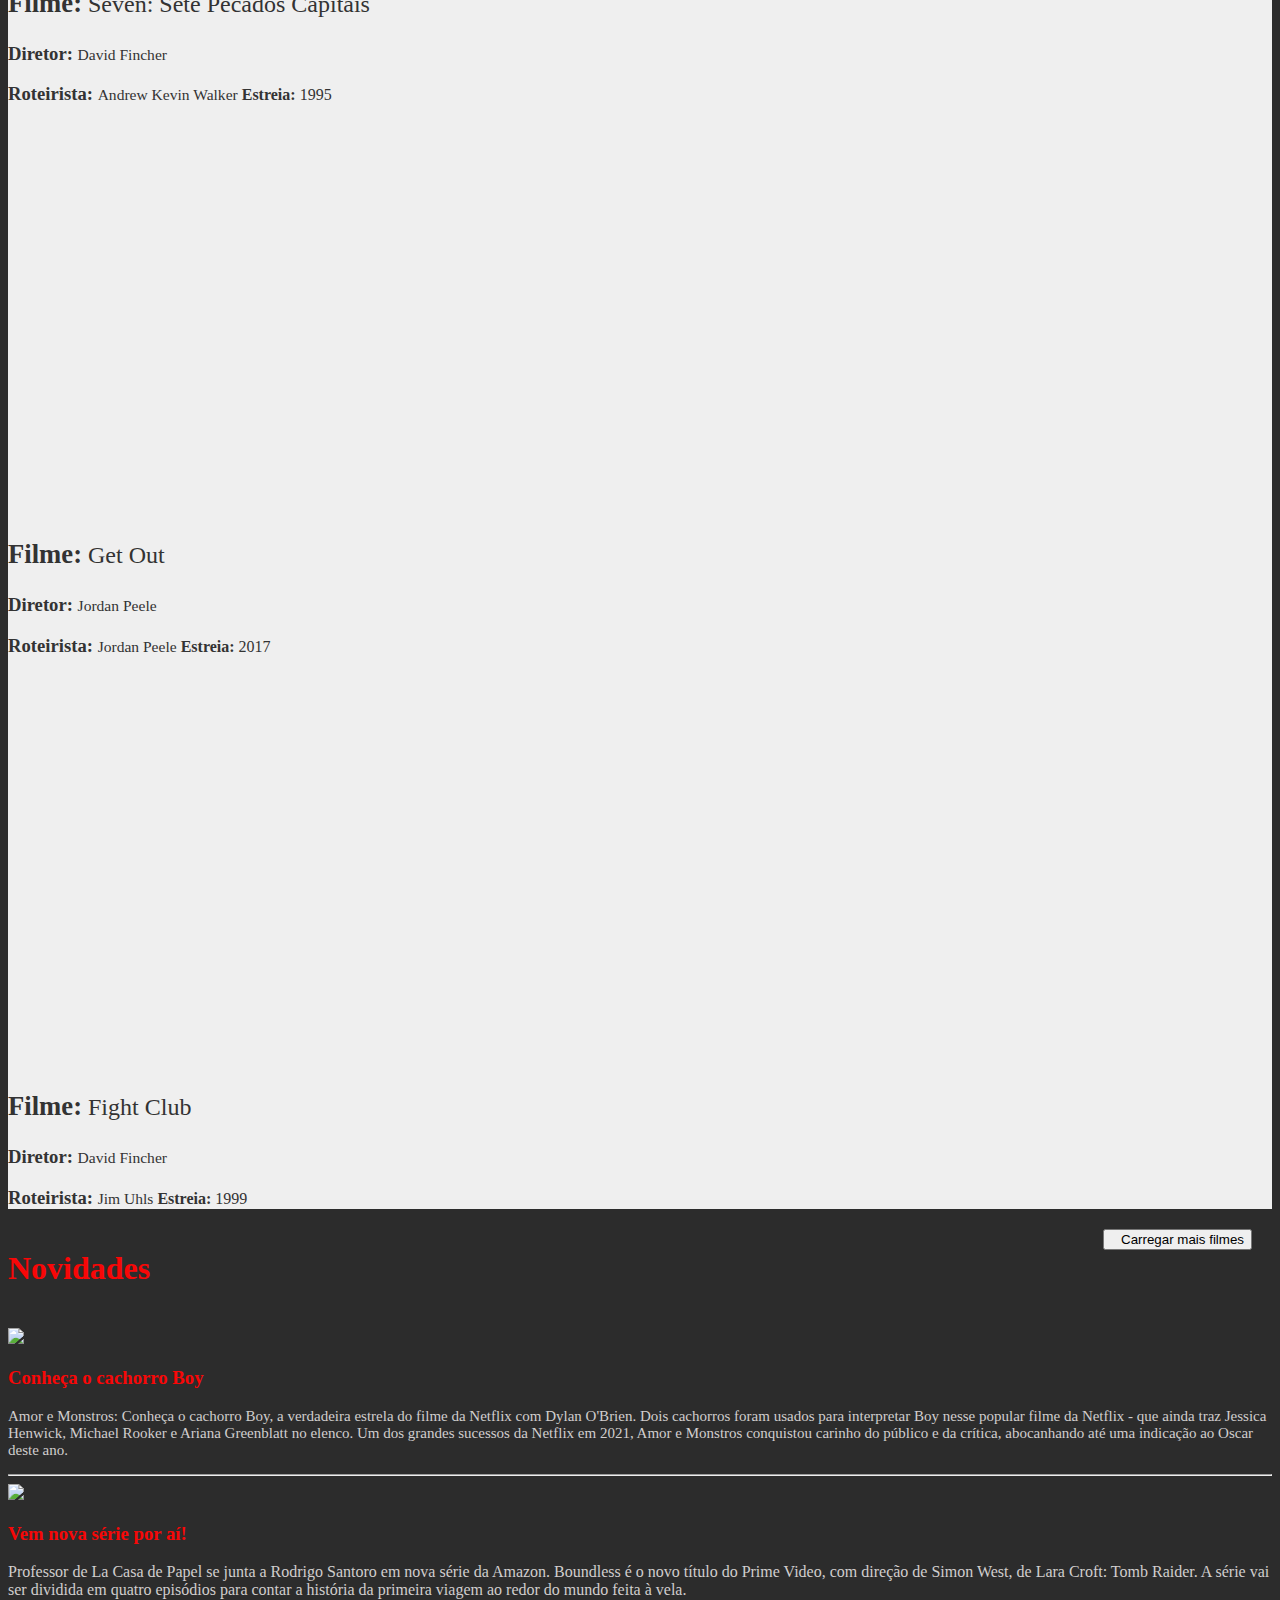
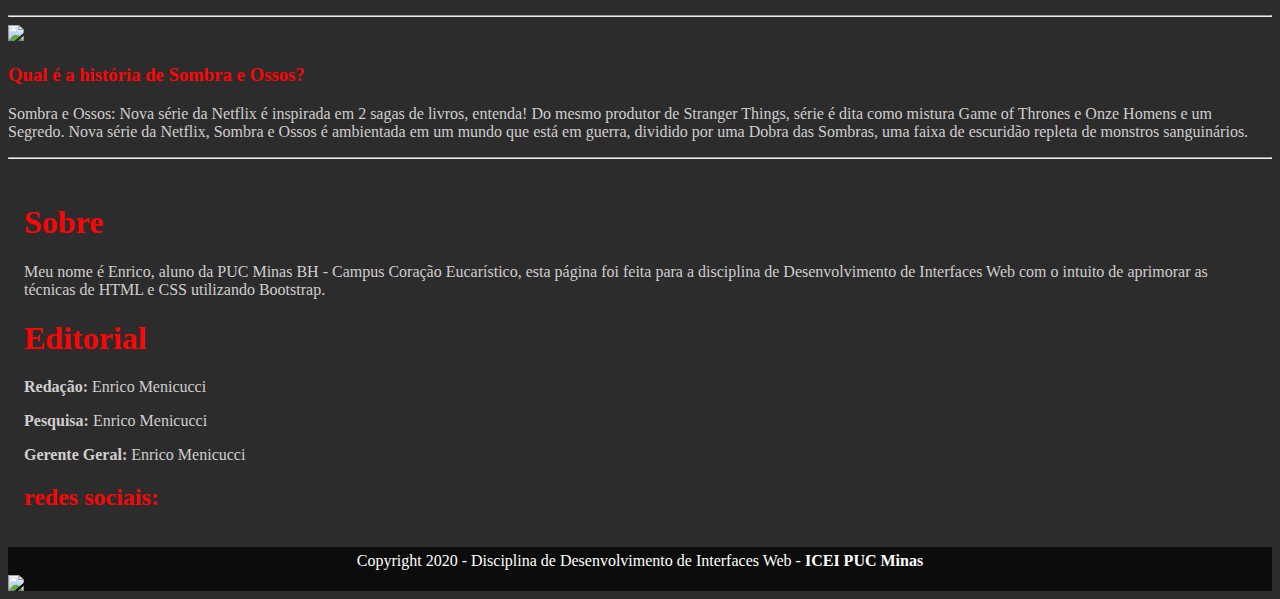
==== commit 77fa063b: "Pagina pesquisar" ====
--- a/index.html
+++ b/index.html
@@ -15,140 +15,25 @@
 <body>
     <!-- Cabeçalho -->
     <header class="header">
-        <div class="d-flex flex justify-content-between header_area">
-            <div class="p-2 logo">
-                <img src="imagens/logo.png" class="logo">
-            </div>
-            <div class="p-2 menu_area">
+        <div class="header_area">
+            <div class="logo">
+                <a href="#"><img src="imagens/logo.png" class="logo"></a>
+            </div>
+            <div class="menu_area">
                 <ul class="nav justify-content-evenly">
                     <nav class="nav nav-pills flex-column flex-sm-row">
-                        <a class="flex-sm-fill text-sm-center nav-link" href="#">Lançamentos</a>
                         <a class="flex-sm-fill text-sm-center nav-link" href="#">Em destaque</a>
-                        <a class="flex-sm-fill text-sm-center nav-link" href="#">Avaliações</a>
-                        <a class="flex-sm-fill text-sm-center nav-link" href="#">Entrevistas & Making-of</a>
-                        <a class="flex-sm-fill text-sm-center nav-link" href="#">Novidades</a>
+                        <a class="flex-sm-fill text-sm-center nav-link" href="#avaliacoes">Avaliações</a>
+                        <a class="flex-sm-fill text-sm-center nav-link" href="#entrevistas">Entrevistas & Making-of</a>
+                        <a class="flex-sm-fill text-sm-center nav-link" href="#novidades">Novidades</a>
+                        <a class="flex-sm-fill text-sm-center nav-link" href="pesquisar.html">Pesquisar</a>
                     </nav>
                 </ul>
             </div>
-            <div class="p-2 search_bar">
-                <form action="">
-                    <input type="search" placeholder="Pesquisar filme">
-                    <i class="fa fa-search"></i>
-                </form>
-            </div>
         </div>
         </div>
     </header>
     <!-- Fim Cabeçalho -->
-
-    <!-- Carousel  -->
-    <div class="carousel-principal">
-        <h1>Lançamentos</h1>
-        <div class="row row-zuada">
-            <div class="col-12">
-                <div id="carouselExampleIndicators" class="carousel slide col-12" data-bs-ride="carousel">
-                    <div class="carousel-indicators">
-                        <button type="button" data-bs-target="#carouselExampleIndicators" data-bs-slide-to="0"
-                            class="active" aria-current="true" aria-label="Slide 1"></button>
-                        <button type="button" data-bs-target="#carouselExampleIndicators" data-bs-slide-to="1"
-                            aria-label="Slide 2"></button>
-                        <button type="button" data-bs-target="#carouselExampleIndicators" data-bs-slide-to="2"
-                            aria-label="Slide 3"></button>
-                    </div>
-                    <div class="carousel-inner">
-                        <div class="carousel-item active">
-                            <div class="row">
-                                <div class="col-12 col-xl-7 lancamento-video1"><iframe class="lancamento-iframe"
-                                        width="854" height="480" src="https://www.youtube.com/embed/t1m7zl8H-kE"
-                                        title="YouTube video player" frameborder="0"
-                                        allow="accelerometer; autoplay; clipboard-write; encrypted-media; gyroscope; picture-in-picture"
-                                        allowfullscreen></iframe></div>
-                                <div class="col-12 col-xl-5">
-                                    <div class="texto-principal">
-                                        <h2>Space Jam: Um novo legado</h2>
-                                        <p><strong>Sinopse:</strong> Em Space Jam: Um Novo Legado, a inteligência
-                                            artificial, Al G (Dom Cheadle) sequestra o filho de Lebron James e envia o
-                                            lendário jogador dos Los Angeles Lakers para uma realidade paralela, onde
-                                            vivem apenas os personagens de desenho animado da Warner Bros. Para resgatar
-                                            o seu filho, ele precisará vencer uma partida épica de basquete contra
-                                            superversões digitais das maiores estrelas da história da NBA e da WNBA.
-                                            Para essa dura missão, King James terá a ajuda de Pernalonga, Patolino, Lola
-                                            Bunny, dentre outros personagens. </p>
-                                        <p class="diretor"><strong>Diretor:</strong> Malcolm D. Lee</p>
-                                        <p class="elenco"><strong>Elenco:</strong>
-                                        <p>LeBron James | Don Cheadle | Sonequa Martin-Green
-                                        </p>
-                                        <p><strong>Avaliação:</strong></p>
-                                        <i class="fas fa-star"><i class="fas fa-star"></i><i class="fas fa-star"> </i><i
-                                                class="fas fa-star"> </i> </i><i class="far fa-star"> </i>
-                                    </div>
-                                </div>
-
-                            </div>
-                        </div>
-                        <div class="carousel-item">
-                            <div class="row">
-                                <div class="col-12 col-xl-7 lancamento-video2"><iframe class="lancamento-iframe"
-                                        width="854" height="480" src="https://www.youtube.com/embed/DzfpyUB60YY"
-                                        title="YouTube video player" frameborder="0"
-                                        allow="accelerometer; autoplay; clipboard-write; encrypted-media; gyroscope; picture-in-picture"
-                                        allowfullscreen></iframe>
-                                </div>
-                                <div class="col-12 col-xl-5">
-                                    <div class="texto-principal">
-                                        <h2>Get Out</h2>
-                                        <p><strong>Sinopse:</strong> Chris (Daniel Kaluuya) é jovem negro que está
-                                            prestes a conhecer a família de sua namorada caucasiana Rose (Allison
-                                            Williams). A princípio, ele acredita que o comportamento excessivamente
-                                            amoroso por parte da família dela é uma tentativa de lidar com o
-                                            relacionamento de Rose com um rapaz negro, mas, com o tempo, Chris percebe
-                                            que a família esconde algo muito mais perturbador.</p>
-                                        <p><strong>Diretor:</strong> Jordan Peele</p>
-                                        <p><strong>Elenco:</strong>
-                                        <p>Daniel Kaluuya | Allison Williams | Catherine Keener
-                                        </p>
-                                        <p><strong>Avaliação:</strong></p>
-                                        <i class="fas fa-star"><i class="fas fa-star"></i><i class="fas fa-star"> </i><i
-                                                class="fas fa-star"> </i> </i><i class="fas fa-star"> </i>
-                                    </div>
-                                </div>
-                            </div>
-                        </div>
-                        <div class="carousel-item">
-                            <div class="row">
-                                <div class="col-12 col-xl-7 lancamento-video3"><iframe class="lancamento-iframe"
-                                        width="854" height="480" src="https://www.youtube.com/embed/hfLkFZWFmLM"
-                                        title="YouTube video player" frameborder="0"
-                                        allow="accelerometer; autoplay; clipboard-write; encrypted-media; gyroscope; picture-in-picture"
-                                        allowfullscreen></iframe>
-                                </div>
-                                <div class="col-12 col-xl-5">
-                                    <div class="texto-principal">
-                                        <h2>Duna</h2>
-                                        <p><strong>Sinopse:</strong> Em um futuro distante, planetas são comandados por
-                                            casas nobres que fazem parte de um império feudal intergalático. Paul
-                                            Atreides (Timothée Chalamet) é um jovem homem cuja família toma controle do
-                                            planeta deserto Arrakis, também conhecido como Duna. Sendo a única fonte da
-                                            especiaria melange, a substância mais importante do cosmos, Arrakis se prova
-                                            ser um planeta nem um pouco fácil de governar.</p>
-                                        <p><strong>Diretor:</strong> Denis Villeneuve</p>
-                                        <p><strong>Elenco:</strong>
-                                        <p>Timothée Chalamet | Rebecca Ferguson | Oscar Isaac
-                                        </p>
-                                        <p><strong>Avaliação:</strong></p>
-                                        <i class="fas fa-star"><i class="fas fa-star"></i><i class="fas fa-star"> </i><i
-                                                class="fas fa-star"> </i> </i><i class="far fa-star"> </i>
-                                    </div>
-                                </div>
-                            </div>
-                        </div>
-
-                    </div>
-                </div>
-            </div>
-        </div>
-    </div>
-    <!-- Fim Carousel  -->
 
     <!-- Em Destaque -->
     <section class="container">
@@ -199,7 +84,7 @@
 
     <!-- Avaliações -->
     <div class="container mt-5 mb-5">
-        <div class="titulo">
+        <div id="avaliacoes" class="titulo">
             <h1>Últimas avaliações</h1>
         </div>
         <div class="row g-2">
@@ -269,7 +154,7 @@
 
     <!-- Entrevistas e Making Of -->
     <div class="entrevistas-makingof">
-        <div class="container entrevistas">
+        <div id="entrevistas" class="container entrevistas">
             <h1>Entrevistas & Making Of</h1>
             <div class="row flex-container">
                 <div class="col-12 col-sm-12 col-md-12 col-lg-4 col-xl-4 entrevista1">
@@ -326,7 +211,7 @@
 
     <!-- Novidades -->
     <div class="container">
-        <h1 class="novidades">Novidades</h1>
+        <h1 id="novidades" class="novidades">Novidades</h1>
         <div class="row">
             <div class="col-lg-8">
                 <div class="row">
--- a/estilos.css
+++ b/estilos.css
@@ -1,7 +1,14 @@
-
+body {
+    background: rgb(7, 7, 7,0.85);
+}
 /* Cabeçalho */
-
-.logo {max-width: 150px;}
+.pesquisar{
+    background: rgb(7, 7, 7,0.85);
+}
+.logo {
+    max-width: 150px;
+    float: left;
+}
 
 .header {
     background: rgb(7, 7, 7,0.85);
@@ -14,11 +21,9 @@
 
 .menu_area{
    margin: 15px;
-}
-
-.search_bar{
-    margin: 15px;
-} 
+   display: flex;
+   flex-grow: 3;
+}
 
 .row-zuada {
     --bs-gutter-x: -1.5rem;
@@ -29,10 +34,28 @@
 
 .header_area {
     display: flex;
-    flex-direction: row;
-    align-items: left;
-}
-
+    text-align: center;
+    align-items: center;
+}
+#tela {
+    width: 100%;
+}
+.titulo-pesquisa {
+    color: #f80707;
+    display: flex;
+    flex-direction: column;
+    align-items: center;
+    padding: 5px;
+    justify-content: space-between;
+}
+#txtPesquisa {
+    text-align: center;
+}
+
+.search_box{
+    display: flex;
+    float: left;
+}
 form{
     position: relative;
     top: 50%;
@@ -48,36 +71,6 @@
     padding: 5px;
 }
 
-input{
-    position: absolute;
-    top: 0;
-    left: 0;
-    width: 100%;;
-    height: 42.5px;
-    line-height: 30px;
-    outline: 0;
-    border: 0;
-    display: none;
-    font-size: 1em;
-    border-radius: 20px;
-    padding: 0 20px;
-}
-
-.fa-search{
-    box-sizing: border-box;
-    padding: 10px;
-    width: 42.5px;
-    height: 42.5px;
-    position: absolute;
-    top: 0;
-    right: 0;
-    border-radius: 50%;
-    color: #07051a;
-    text-align: center;
-    font-size: 1.2em;
-    transition: all 1s;
-}
-
 form:hover{
     width: 200px;
     cursor: pointer;
@@ -130,7 +123,7 @@
 #dropdownMenuButton1{
     padding: 10px;
     align-items: center;
-    background-color: white;
+    background-color: rgba(0, 0, 0, 0.15);
     text-align: left;
     font-weight: bold;
     color: #f80707;
@@ -194,7 +187,7 @@
 
 .comentario {
     font-size: 14px;
-    color: rgb(80, 80, 80);
+    color: rgb(209, 206, 206);
     line-height: 180%;
 }
 .ratings i {
@@ -212,7 +205,7 @@
 }
 
 .texto-materia1, .texto-materia2, .texto-materia3{
-    color: #333;
+    color: rgb(209, 206, 206);
     text-decoration: none;
 }
 
@@ -339,6 +332,7 @@
 /* Fim media queries */
 
 .sobre{
+    color: rgb(209, 206, 206);
     padding: 1em;
 }
 .sobre-titulo{
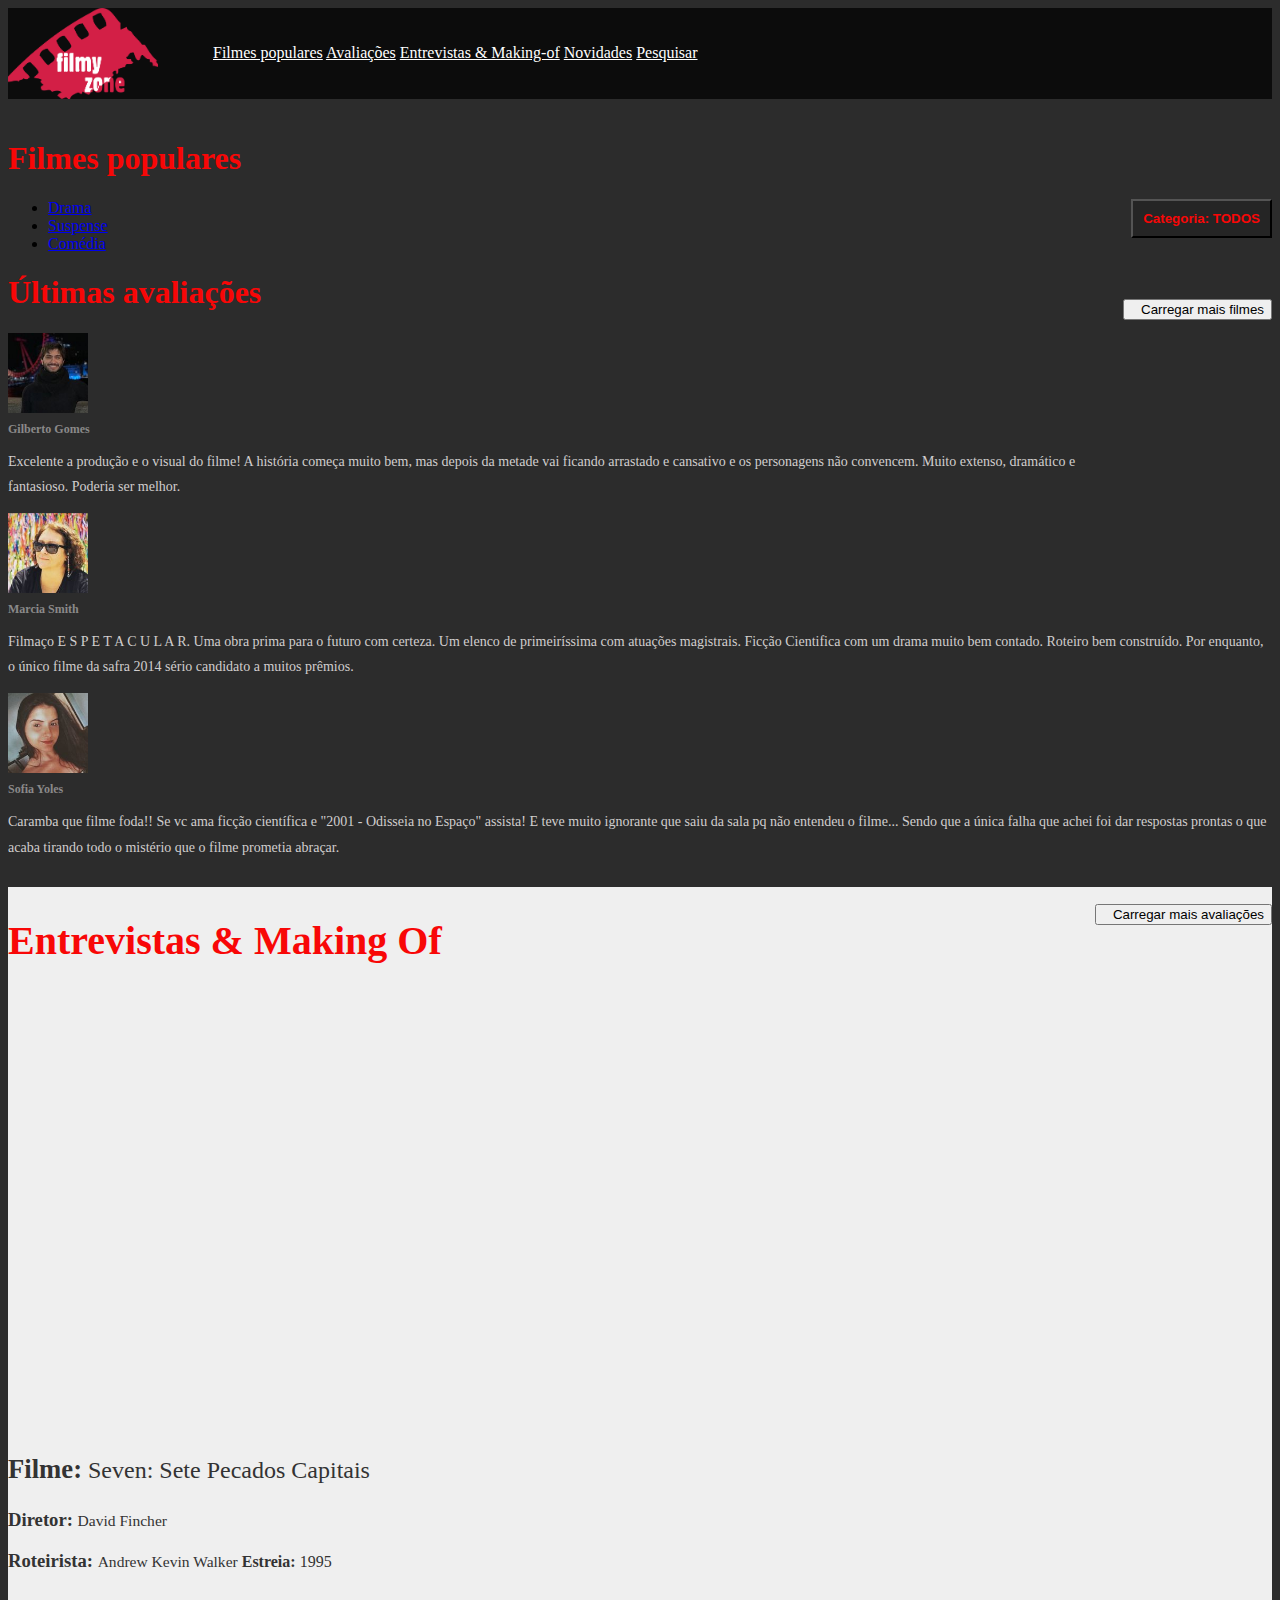
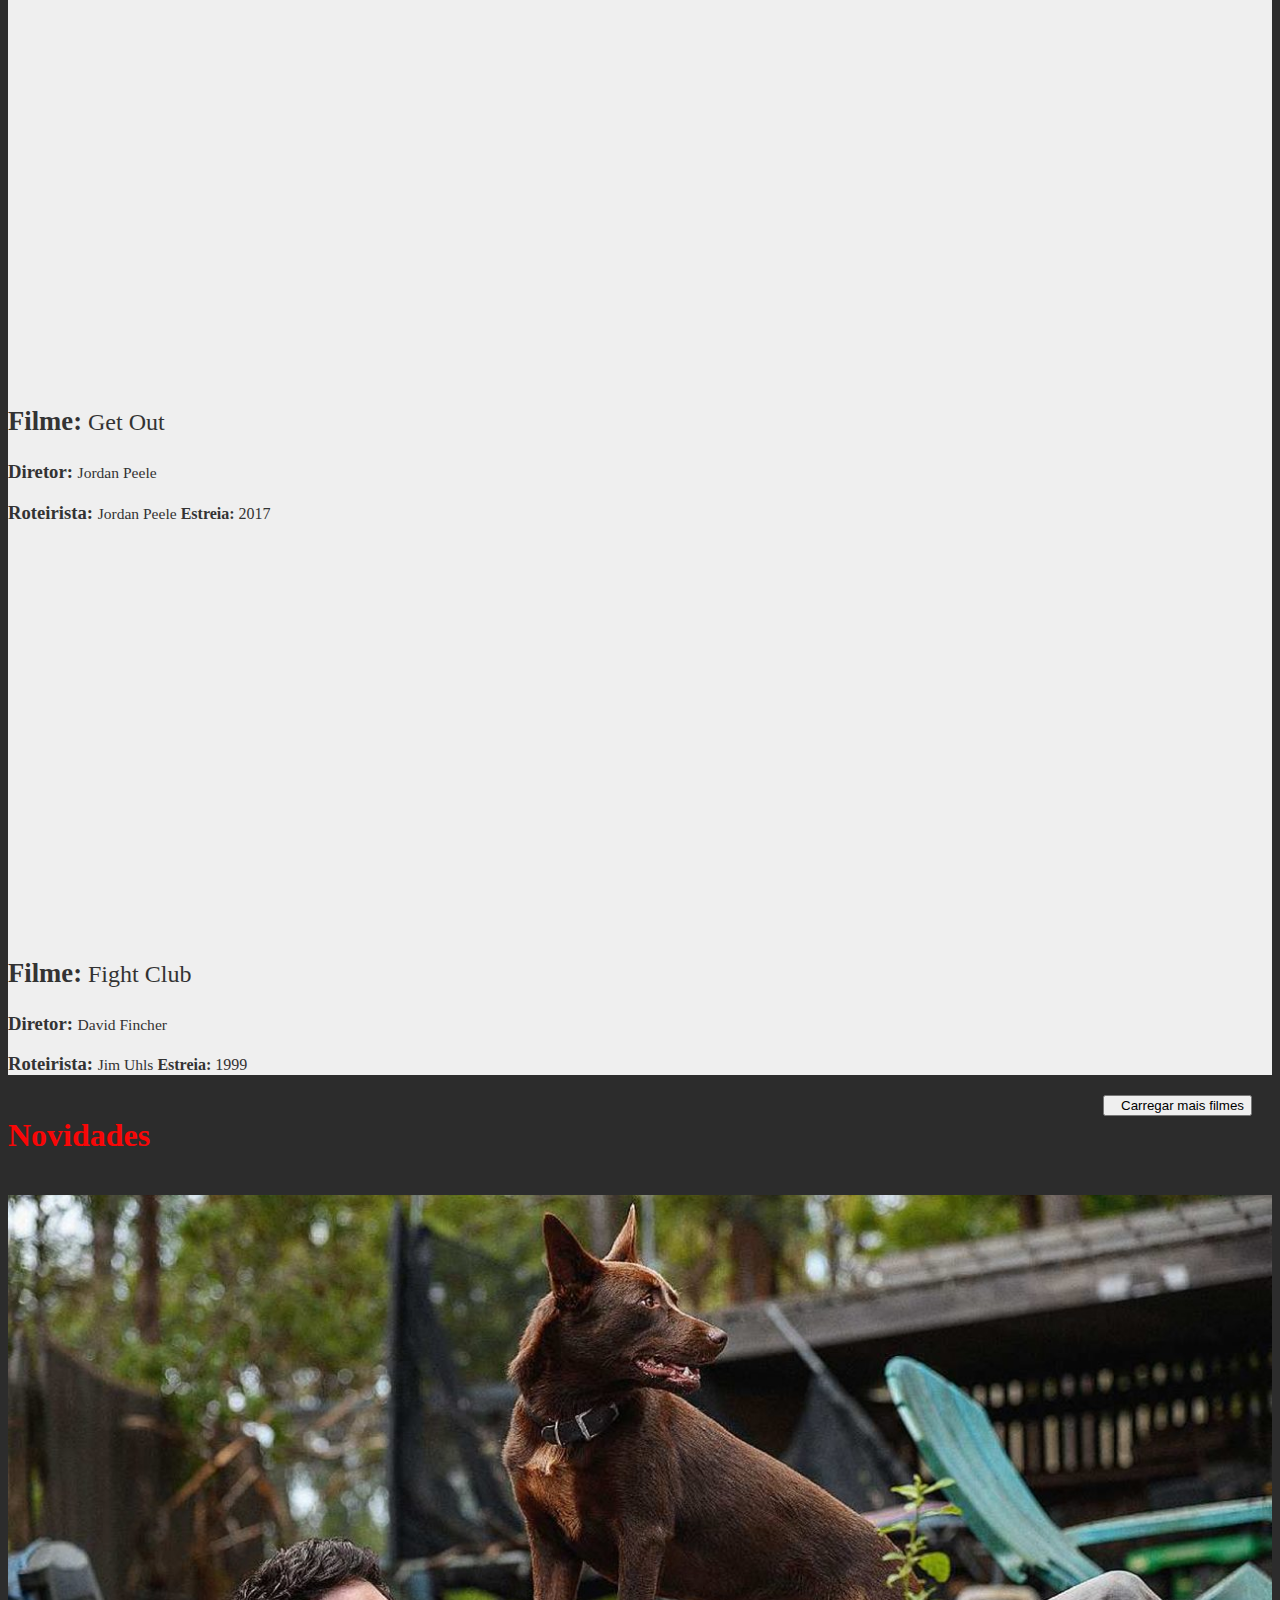
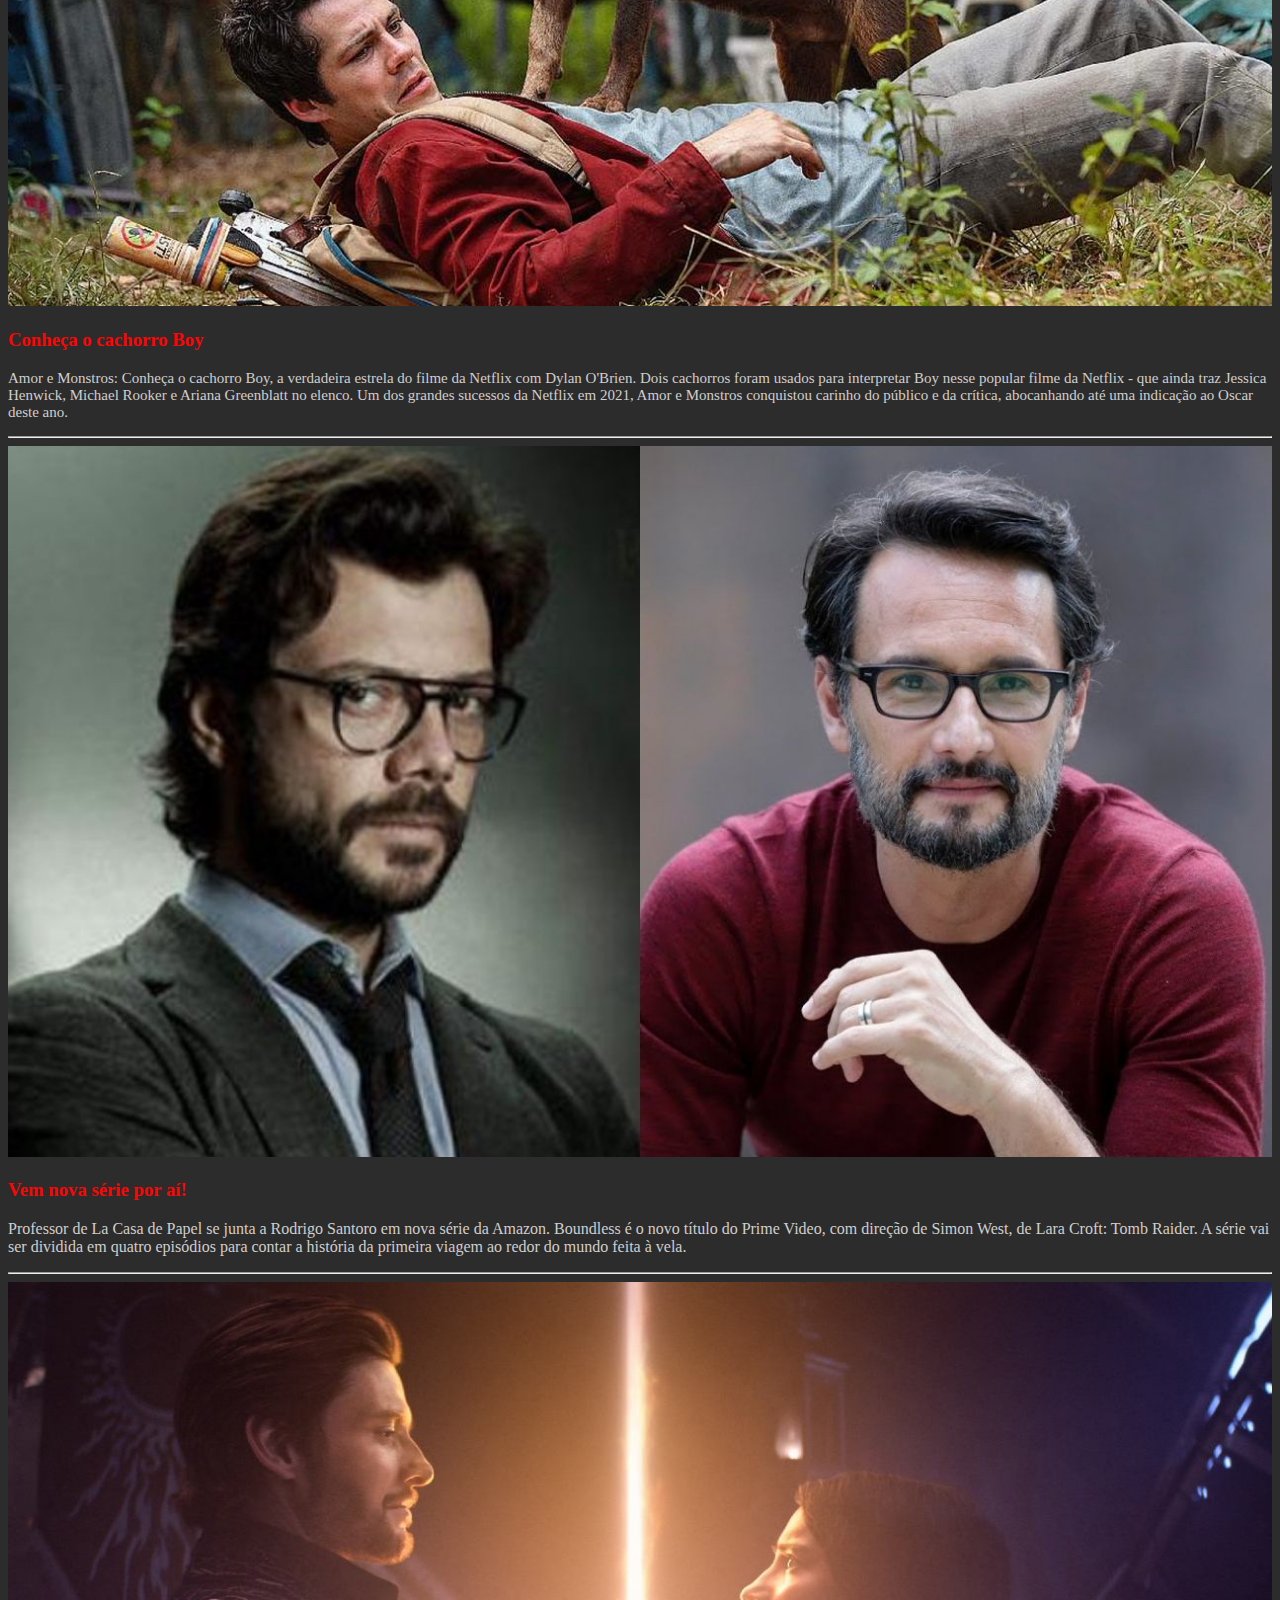
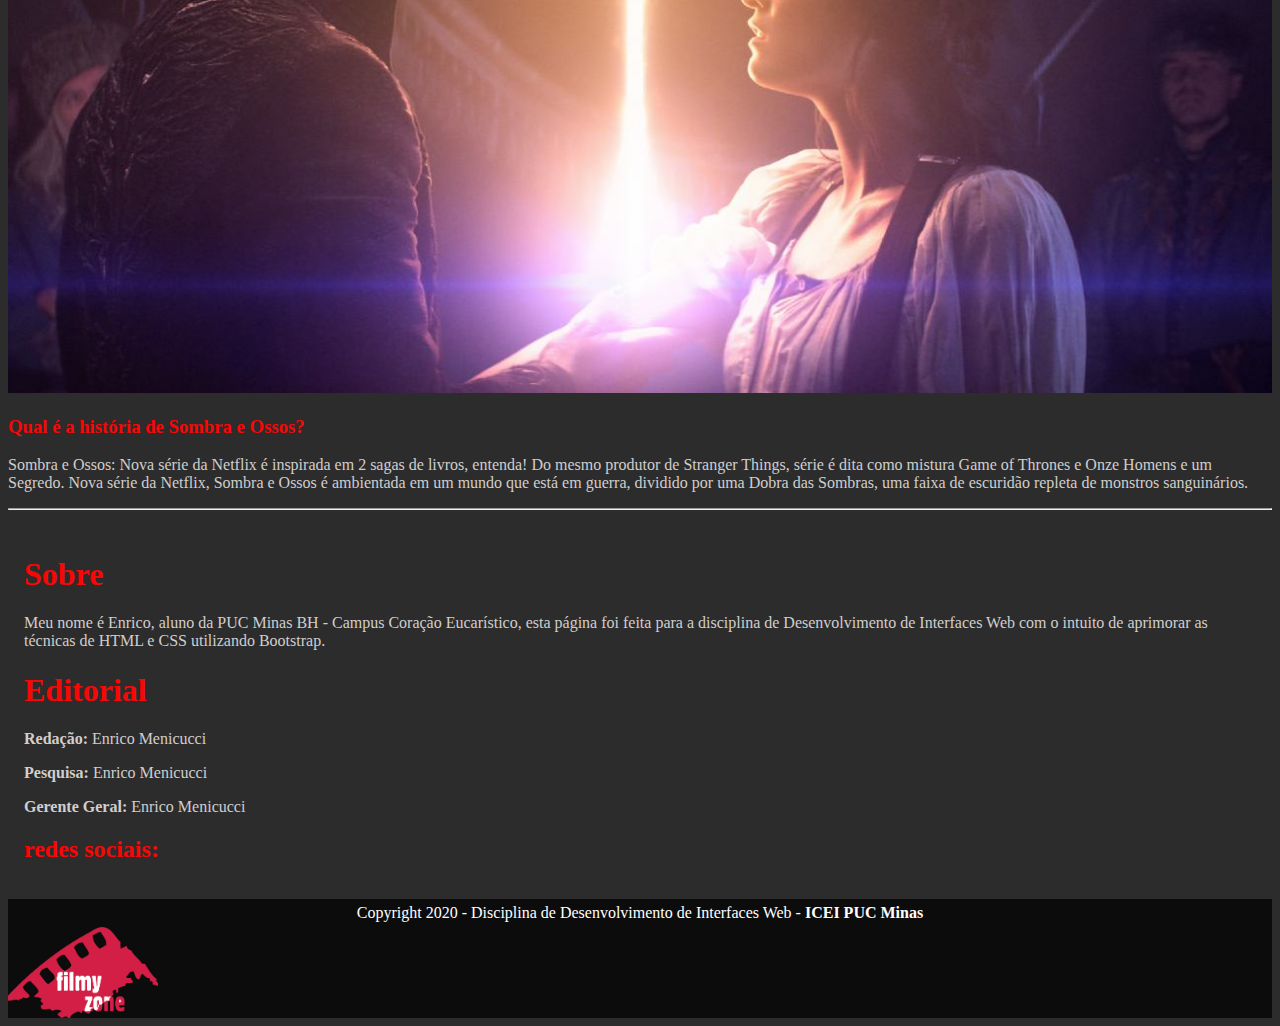
==== commit 70413820: "commit final" ====
--- a/index.html
+++ b/index.html
@@ -10,6 +10,7 @@
     <link rel="stylesheet" href="https://use.fontawesome.com/releases/v5.15.3/css/all.css"
         integrity="sha384-SZXxX4whJ79/gErwcOYf+zWLeJdY/qpuqC4cAa9rOGUstPomtqpuNWT9wdPEn2fk" crossorigin="anonymous">
     <link rel="stylesheet" href="estilos.css">
+    <script src="app.js"></script>
 </head>
 
 <body>
@@ -22,7 +23,7 @@
             <div class="menu_area">
                 <ul class="nav justify-content-evenly">
                     <nav class="nav nav-pills flex-column flex-sm-row">
-                        <a class="flex-sm-fill text-sm-center nav-link" href="#">Em destaque</a>
+                        <a class="flex-sm-fill text-sm-center nav-link" href="#">Filmes populares</a>
                         <a class="flex-sm-fill text-sm-center nav-link" href="#avaliacoes">Avaliações</a>
                         <a class="flex-sm-fill text-sm-center nav-link" href="#entrevistas">Entrevistas & Making-of</a>
                         <a class="flex-sm-fill text-sm-center nav-link" href="#novidades">Novidades</a>
@@ -39,7 +40,7 @@
     <section class="container">
         <div class="row destaque">
             <div class="col-6">
-                <h1>Em destaque</h1>
+                <h1>Filmes populares</h1>
             </div>
             <div class="col-6 dropdown botao-dropdown">
                 <button class="btn btn-secondary dropdown-toggle mr-auto" type="button" id="dropdownMenuButton1"
@@ -54,22 +55,7 @@
             </div>
         </div>
 
-        <section class="row img_destaque">
-            <div class="col-12 col-sm-6 col-md-3 col-lg-3">
-                <img class="img-responsive img-center" src="imagens/fightclub.jpg">
-            </div>
-
-            <div class="col-12 col-sm-6 col-md-3 col-lg-3">
-                <img class="img-responsive img-center" src="imagens/corra.jpg">
-            </div>
-
-            <div class="col-12 col-sm-6 col-md-3 col-lg-3">
-                <img class="img-responsive img-center" src="imagens/click.jpg">
-            </div>
-
-            <div class="col-12 col-sm-6 col-md-3 col-lg-3">
-                <img class="img-responsive img-center" src="imagens/seven.jpg">
-            </div>
+        <section class="row img_destaque" id="filmeDestaque">
         </section>
         <div class="row">
             <div>
@@ -335,7 +321,7 @@
         </div>
     </footer>
     <!-- Fim Footer -->
-
+    
     <script src="https://cdn.jsdelivr.net/npm/bootstrap@5.0.0-beta3/dist/js/bootstrap.bundle.min.js"
         integrity="sha384-JEW9xMcG8R+pH31jmWH6WWP0WintQrMb4s7ZOdauHnUtxwoG2vI5DkLtS3qm9Ekf"
         crossorigin="anonymous"></script>
